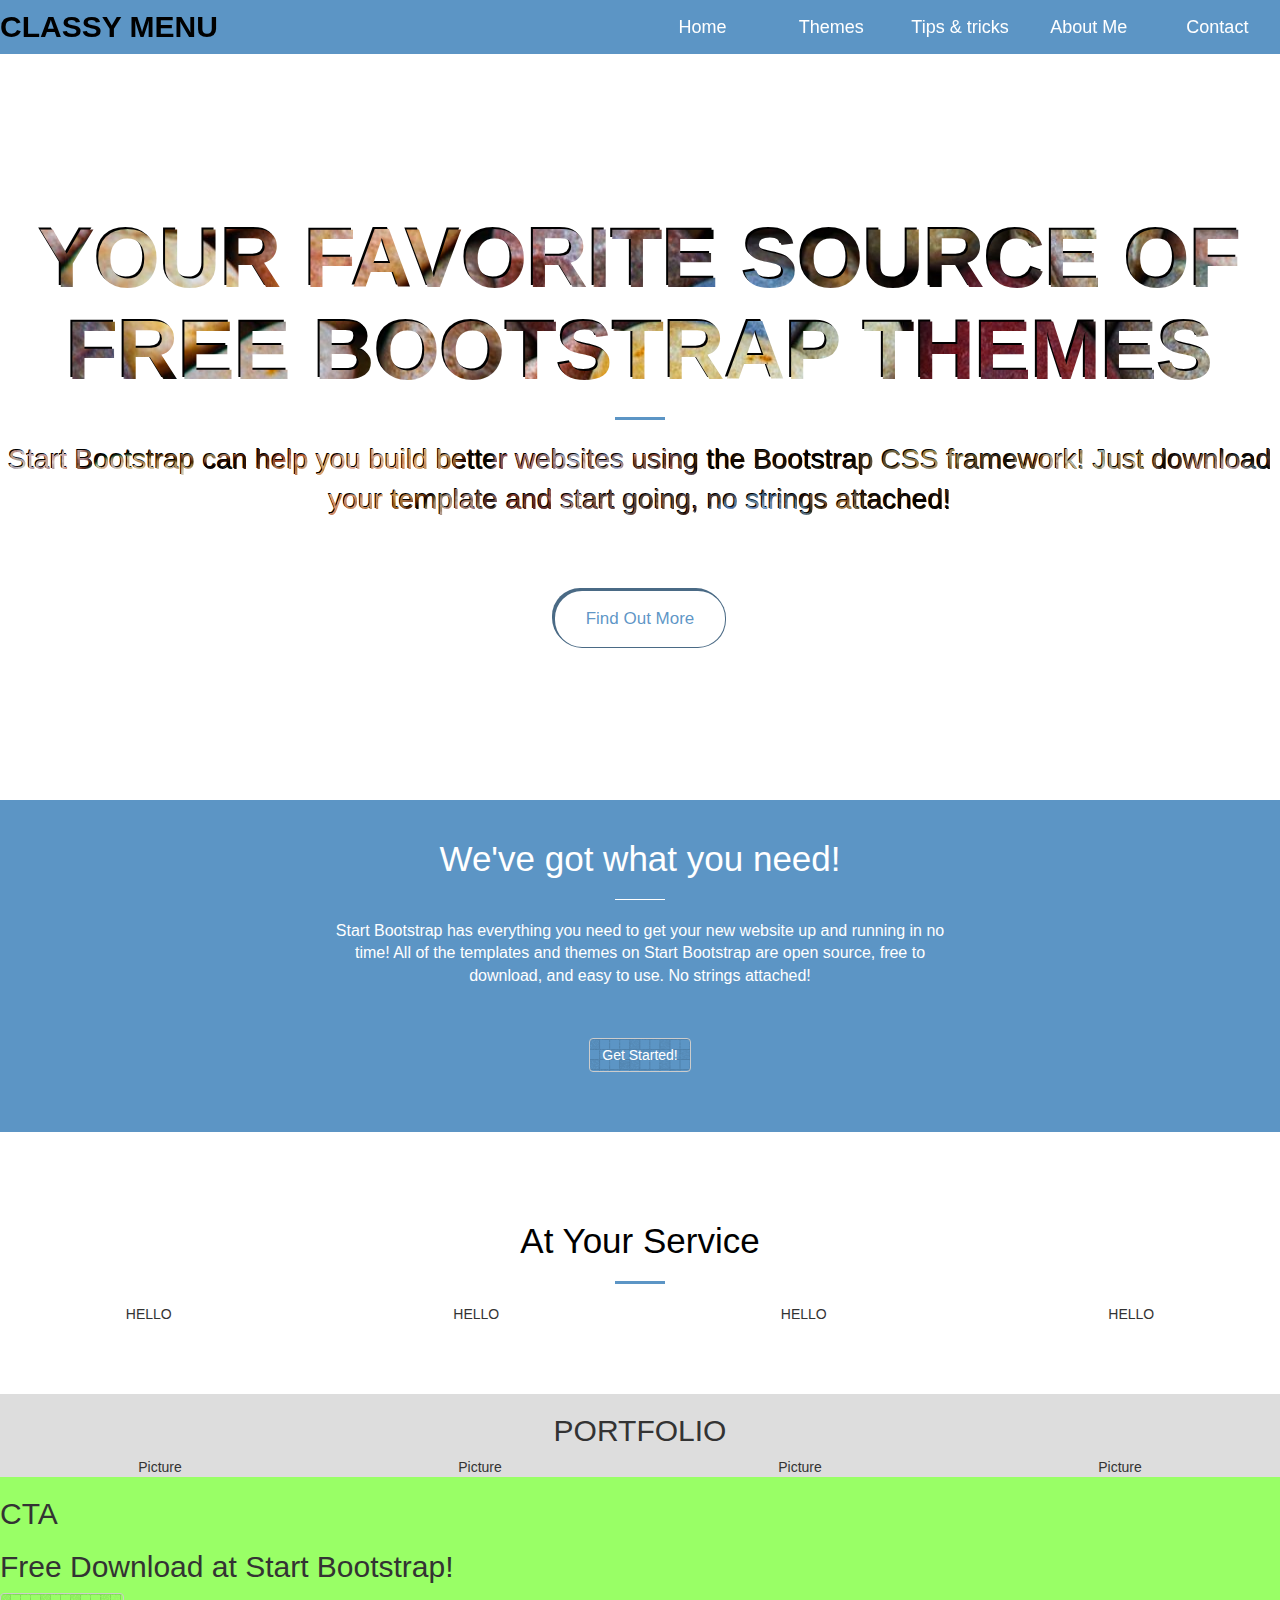
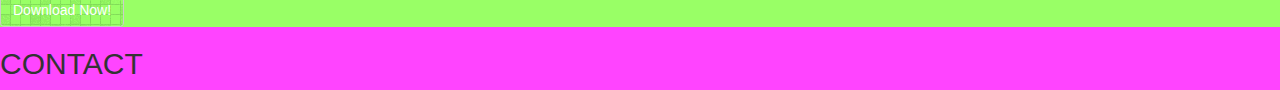
==== index.html @ c34fb590 "November 16th" ====
<!DOCTYPE html>
<html lang="en">

<head>

    <meta charset="utf-8">
    <meta http-equiv="X-UA-Compatible" content="IE=edge">
    <meta name="viewport" content="width=device-width, initial-scale=1">
    <meta name="description" content="">
    <meta name="author" content="">

    <title>Creative - Start Bootstrap Theme</title>

    <!-- Bootstrap Core CSS -->
    <link rel="stylesheet" href="css/bootstrap.min.css" type="text/css">

    <!-- Custom Fonts -->
    <link href='http://fonts.googleapis.com/css?family=Open+Sans:300italic,400italic,600italic,700italic,800italic,400,300,600,700,800' rel='stylesheet' type='text/css'>
    <link href='http://fonts.googleapis.com/css?family=Merriweather:400,300,300italic,400italic,700,700italic,900,900italic' rel='stylesheet' type='text/css'>
    <link rel="stylesheet" href="font-awesome/css/font-awesome.min.css" type="text/css">

    <!-- Plugin CSS -->
    <link rel="stylesheet" href="css/animate.min.css" type="text/css">

    <!-- Custom CSS -->
   <!---*********** <link rel="stylesheet" href="css/creative.css" type="text/css">************-->
     <link rel="stylesheet" href="css/custom.css" type="text/css">

    <!-- HTML5 Shim and Respond.js IE8 support of HTML5 elements and media queries -->
    <!-- WARNING: Respond.js doesn't work if you view the page via file:// -->
    <!--[if lt IE 9]>
        <script src="https://oss.maxcdn.com/libs/html5shiv/3.7.0/html5shiv.js"></script>
        <script src="https://oss.maxcdn.com/libs/respond.js/1.4.2/respond.min.js"></script>
    <![endif]-->

</head>

<body id="page-top">

    <nav id="mainNav" >

        <h2>CLASSY MENU</h2>

        <ul class="Nav">
            <li class="Menu"><a href="#Home" class="NavLinks">Home</a></li>
            <li class="Menu"><a href="#Themes" class="NavLinks">Themes</a></li>
            <li class="Menu"><a href="#TipsTricks" class="NavLinks">Tips & tricks</a></li>
            <li class="Menu"><a href="#AboutMe" class="NavLinks">About Me</a></li>
            <li class="Menu"><a href="#Contact" class="NavLinks">Contact</a></li>
        </ul>
        
    </nav>

    <header>
        <div class="outer-table no-float text-center">
            <div class="header-content-inner">
                <h1 class="transparency">Your Favorite Source of Free Bootstrap Themes</h1>
                <h1 class="titleshadow">Your Favorite Source of Free Bootstrap Themes</h1>
                <hr>
                <p class="transparency">Start Bootstrap can help you build better websites using the Bootstrap CSS framework! Just download your template and start going, no strings attached!</p>
                <p class="textshadow">Start Bootstrap can help you build better websites using the Bootstrap CSS framework! Just download your template and start going, no strings attached!</p>
                <a href="#about" class="btn btn-primary btn-xl page-scroll">Find Out More</a>
            </div>
        </div>
    </header>
    
    <section  id="about" class="container-fluid">
        <div class="about-outer col-xs-10 col-lg-6 no-float text-center">
             <h2 class="section-heading">We've got what you need!</h2>
             <hr class="light">
             <p class="text-faded">Start Bootstrap has everything you need to get your new website up and running in no time! All of the templates and themes on Start Bootstrap are open source, free to download, and easy to use. No strings attached!</p>
            <a href="#" class="btn btn-default btn-xl">Get Started!</a>
        </div>
    </section>

    <section id="services" class="container-fluid">
       <h2 class="section-heading text-center">At Your Service</h2>
        <hr class="primary">
        <div class="services text-center row">
            <div class="service1 col-md-6 col-lg-3 text-center">
                HELLO
            </div>
            <div class="service2 col-md-6 col-lg-3 text-center">
                HELLO
            </div>
            <div class="service3 col-md-6 col-lg-3 text-center">
                HELLO
            </div>
            <div class="service4 col-md-6 col-lg-3 text-center">
                HELLO
            </div>
        </div>
    </section>

    <section  id="portfolio" class="container-fluid row">
         <h2 class="section-heading text-center">PORTFOLIO</h2>
        <div class="col-md-6 col-lg-3 text-center">
            Picture
        </div>
        <div class="col-md-6 col-lg-3 text-center">
            Picture
        </div>
        <div class="col-md-6 col-lg-3 text-center">
            Picture
        </div>
        <div class="col-md-6 col-lg-3 text-center">
            Picture
        </div>
    </section>

    <section  id="cta" class="bg-dark">
       
        <h2>CTA</h2>
        <h2>Free Download at Start Bootstrap!</h2>
                <a href="#" class="btn btn-default btn-xl wow tada">Download Now!</a>
          
    </section>

    <section id="contact">
        <h2>
           CONTACT
        </h2>
    </section>
    <!-- jQuery -->
    <script src="js/jquery.js"></script>

   

</body>

</html>
---- css/creative.css ----
html,
body {
  height: 100%;
  width: 100%;
}
body {
  font-family: 'Merriweather', 'Helvetica Neue', Arial, sans-serif;
}
hr {
  border-color: #f05f40;
  border-width: 3px;
  max-width: 50px;
}
hr.light {
  border-color: white;
}
a {
  -webkit-transition: all 0.35s;
  -moz-transition: all 0.35s;
  transition: all 0.35s;
  color: #f05f40;
}
a:hover,
a:focus {
  color: #eb3812;
}
h1,
h2,
h3,
h4,
h5,
h6 {
  font-family: 'Open Sans', 'Helvetica Neue', Arial, sans-serif;
}
p {
  font-size: 16px;
  line-height: 1.5;
  margin-bottom: 20px;
}
.bg-primary {
  background-color: #f05f40;
}
.bg-dark {
  background-color: #222222;
  color: white;
}
.text-faded {
  color: rgba(255, 255, 255, 0.7);
}
section {
  padding: 100px 0;
}
aside {
  padding: 50px 0;
}
.no-padding {
  padding: 0;
}
.navbar-default {
  background-color: white;
  border-color: rgba(34, 34, 34, 0.05);
  font-family: 'Open Sans', 'Helvetica Neue', Arial, sans-serif;
  -webkit-transition: all 0.35s;
  -moz-transition: all 0.35s;
  transition: all 0.35s;
}
.navbar-default .navbar-header .navbar-brand {
  color: #f05f40;
  font-family: 'Open Sans', 'Helvetica Neue', Arial, sans-serif;
  font-weight: 700;
  text-transform: uppercase;
}
.navbar-default .navbar-header .navbar-brand:hover,
.navbar-default .navbar-header .navbar-brand:focus {
  color: #eb3812;
}
.navbar-default .nav > li > a,
.navbar-default .nav > li > a:focus {
  text-transform: uppercase;
  font-weight: 700;
  font-size: 13px;
  color: #222222;
}
.navbar-default .nav > li > a:hover,
.navbar-default .nav > li > a:focus:hover {
  color: #f05f40;
}
.navbar-default .nav > li.active > a,
.navbar-default .nav > li.active > a:focus {
  color: #f05f40 !important;
  background-color: transparent;
}
.navbar-default .nav > li.active > a:hover,
.navbar-default .nav > li.active > a:focus:hover {
  background-color: transparent;
}
@media (min-width: 768px) {
  .navbar-default {
    background-color: transparent;
    border-color: rgba(255, 255, 255, 0.3);
  }
  .navbar-default .navbar-header .navbar-brand {
    color: rgba(255, 255, 255, 0.7);
  }
  .navbar-default .navbar-header .navbar-brand:hover,
  .navbar-default .navbar-header .navbar-brand:focus {
    color: white;
  }
  .navbar-default .nav > li > a,
  .navbar-default .nav > li > a:focus {
    color: rgba(255, 255, 255, 0.7);
  }
  .navbar-default .nav > li > a:hover,
  .navbar-default .nav > li > a:focus:hover {
    color: white;
  }
  .navbar-default.affix {
    background-color: white;
    border-color: rgba(34, 34, 34, 0.05);
  }
  .navbar-default.affix .navbar-header .navbar-brand {
    color: #f05f40;
    font-size: 14px;
  }
  .navbar-default.affix .navbar-header .navbar-brand:hover,
  .navbar-default.affix .navbar-header .navbar-brand:focus {
    color: #eb3812;
  }
  .navbar-default.affix .nav > li > a,
  .navbar-default.affix .nav > li > a:focus {
    color: #222222;
  }
  .navbar-default.affix .nav > li > a:hover,
  .navbar-default.affix .nav > li > a:focus:hover {
    color: #f05f40;
  }
}
header {
  position: relative;
  width: 100%;
  min-height: auto;
  -webkit-background-size: cover;
  -moz-background-size: cover;
  background-size: cover;
  -o-background-size: cover;
  background-position: center;
  background-image: url('../img/header.jpg');
  text-align: center;
  color: white;
}
header .header-content {
  position: relative;
  text-align: center;
  padding: 100px 15px 100px;
  width: 100%;
}
header .header-content .header-content-inner h1 {
  font-weight: 700;
  text-transform: uppercase;
  margin-top: 0;
  margin-bottom: 0;
}
header .header-content .header-content-inner hr {
  margin: 30px auto;
}
header .header-content .header-content-inner p {
  font-weight: 300;
  color: rgba(255, 255, 255, 0.7);
  font-size: 16px;
  margin-bottom: 50px;
}
@media (min-width: 768px) {
  header {
    min-height: 100%;
  }
  header .header-content {
    position: absolute;
    top: 50%;
    -webkit-transform: translateY(-50%);
    -ms-transform: translateY(-50%);
    transform: translateY(-50%);
    padding: 0 50px;
  }
  header .header-content .header-content-inner {
    max-width: 1000px;
    margin-left: auto;
    margin-right: auto;
  }
  header .header-content .header-content-inner p {
    font-size: 18px;
    max-width: 80%;
    margin-left: auto;
    margin-right: auto;
  }
}
.section-heading {
  margin-top: 0;
}
.service-box {
  max-width: 400px;
  margin: 50px auto 0;
}
@media (min-width: 992px) {
  .service-box {
    margin: 20px auto 0;
  }
}
.service-box p {
  margin-bottom: 0;
}
.portfolio-box {
  position: relative;
  display: block;
  max-width: 650px;
  margin: 0 auto;
}
.portfolio-box .portfolio-box-caption {
  color: white;
  opacity: 0;
  display: block;
  background: rgba(240, 95, 64, 0.9);
  position: absolute;
  bottom: 0;
  text-align: center;
  width: 100%;
  height: 100%;
  -webkit-transition: all 0.35s;
  -moz-transition: all 0.35s;
  transition: all 0.35s;
}
.portfolio-box .portfolio-box-caption .portfolio-box-caption-content {
  width: 100%;
  text-align: center;
  position: absolute;
  top: 50%;
  transform: translateY(-50%);
}
.portfolio-box .portfolio-box-caption .portfolio-box-caption-content .project-category,
.portfolio-box .portfolio-box-caption .portfolio-box-caption-content .project-name {
  font-family: 'Open Sans', 'Helvetica Neue', Arial, sans-serif;
  padding: 0 15px;
}
.portfolio-box .portfolio-box-caption .portfolio-box-caption-content .project-category {
  text-transform: uppercase;
  font-weight: 600;
  font-size: 14px;
}
.portfolio-box .portfolio-box-caption .portfolio-box-caption-content .project-name {
  font-size: 18px;
}
.portfolio-box:hover .portfolio-box-caption {
  opacity: 1;
}
@media (min-width: 768px) {
  .portfolio-box .portfolio-box-caption .portfolio-box-caption-content .project-category {
    font-size: 16px;
  }
  .portfolio-box .portfolio-box-caption .portfolio-box-caption-content .project-name {
    font-size: 22px;
  }
}
.call-to-action h2 {
  margin: 0 auto 20px;
}
.text-primary {
  color: #f05f40;
}
.no-gutter > [class*='col-'] {
  padding-right: 0;
  padding-left: 0;
}
.btn {
  font-family: 'Open Sans', 'Helvetica Neue', Arial, sans-serif;
  border: none;
  border-radius: 300px;
  font-weight: 700;
  text-transform: uppercase;
}
.btn-xl {
  padding: 15px 30px;
}
::-moz-selection {
  color: white;
  text-shadow: none;
  background: #222222;
}
::selection {
  color: white;
  text-shadow: none;
  background: #222222;
}
img::selection {
  color: white;
  background: transparent;
}
img::-moz-selection {
  color: white;
  background: transparent;
}
body {
  webkit-tap-highlight-color: #222222;
}
---- css/custom.css ----
/*************  GENERAL  *************************/
html,
body {
  width: 100%;
  height: 100%;
  font-family: 'Century Gothic', Arial, sans-serif;
}
section,
nav {
  overflow: hidden;
}
img {
  max-width: 100%;
  height: auto;
}
.btn-default {
  color: white;
  background: url(../img/square-bg.png) repeat;
  background-size: auto;
  background-attachment: scroll;
}
.btn-default:hover {
  color: white;
  background-color: rgba(0, 0, 0, 0.15);
}
/*************  HELPERS  *************************/
.no-float {
  float: none;
}
.outer-table {
  display: table;
  min-height: 900px;
  margin: 0 auto;
}
/****************  NAV  *************************/
nav {
  background-color: rgba(51, 122, 183, 0.8);
  width: 100%;
  position: fixed;
  z-index: 99;
}
nav h2 {
  margin-top: 10px;
  color: black;
  font-weight: bold;
  display: inline-block;
  float: left;
}
.Nav {
  display: inline-block;
  position: relative;
  float: right;
  text-align: center;
  width: 50%;
  height: 100%;
  padding: 0px;
  margin: 0px;
}
.Menu {
  display: inline-block;
  position: relative;
  height: 100%;
  width: 19.5%;
  color: white;
}
.Menu:hover {
  background-color: rgba(159, 196, 228, 0.8);
}
.NavLinks {
  color: white;
  font-size: 18px;
  width: 100%;
  height: 100%;
  line-height: 3em;
  margin: auto;
}
.NavLinks:hover {
  text-decoration: none;
  color: rgba(40, 95, 143, 0.8);
}
/*************  HEADER  *************************/
header {
  position: relative;
  width: 100%;
  height: 800px;
  /**background: url(../img/square-bg.png);
    background-repeat: repeat;
    background-attachment: scroll;
    background-position: center center;
    background-size: auto;
    -webkit-background-size: auto;
    -moz-background-size: auto;
    -o-background-size: auto;**/
  background-color: #fff;
}
.header-content-inner {
  margin: 0 auto;
  display: table-cell;
  vertical-align: middle;
  text-align: center;
}
h1 {
  font-size: 6em;
  text-transform: uppercase;
  font-weight: 900;
}
.transparency {
  color: white;
  position: relative;
  background: url(../img/header.jpg) repeat;
  background-attachment: scroll;
  -webkit-background-clip: text;
  -webkit-text-fill-color: transparent;
  position: absolute;
}
.titleshadow {
  text-shadow: -2px -2px 0px black;
  color: transparent;
}
.textshadow {
  text-shadow: -1px -1px 0px black;
  color: transparent;
}
.header-content-inner hr {
  max-width: 50px;
  border-color: rgba(51, 122, 183, 0.8);
  border-width: 3px;
}
.header-content-inner p {
  font-size: 2em;
}
.header-content-inner a {
  margin: 60px;
}
.btn-primary {
  background-color: white;
  -moz-border-radius: 28px;
  -webkit-border-radius: 28px;
  border-radius: 28px;
  border: 1px solid rgba(29, 69, 103, 0.8);
  color: rgba(51, 122, 183, 0.8);
  font-size: 17px;
  padding: 16px 31px;
  text-decoration: none;
  box-shadow: -2px -2px 0px rgba(29, 69, 103, 0.8);
}
.btn-primary:hover {
  background-color: rgba(51, 122, 183, 0.8);
  color: white;
}
.btn-primary:active {
  position: relative;
  top: 1px;
}
/*************  ABOUT  *************************/
.about-outer {
  margin: 0 auto;
}
#about {
  width: 100%;
  background-color: rgba(51, 122, 183, 0.8);
  padding: 20px 0 20px 0;
}
#about h2 {
  color: #fff;
  font-size: 2.5em;
}
#about hr {
  max-width: 50px;
  border-color: #ffffff;
  border-size: 3px;
}
#about p {
  color: #fff;
  font-size: 16px;
}
#about a {
  margin: 40px;
}
/************** SERVICES ***********************/
#services {
  margin: 50px 0 50px 0;
  width: 100%;
  background-color: #fff;
  padding: 20px 0 20px 0;
}
#services h2 {
  color: #000000;
  font-size: 2.5em;
}
#services hr {
  max-width: 50px;
  border-color: rgba(51, 122, 183, 0.8);
  border-width: 3px;
}
/************** PORTFOLIO ***********************/
#portfolio {
  background-color: #dddddd;
}
/************** CTA ***********************/
#cta {
  background-color: #99ff66;
}
/************** CONTACT ***********************/
#contact {
  background-color: #ff44ff;
}
/************** FOOTER ***********************/
/************** MEDIA QUERIES ******************/
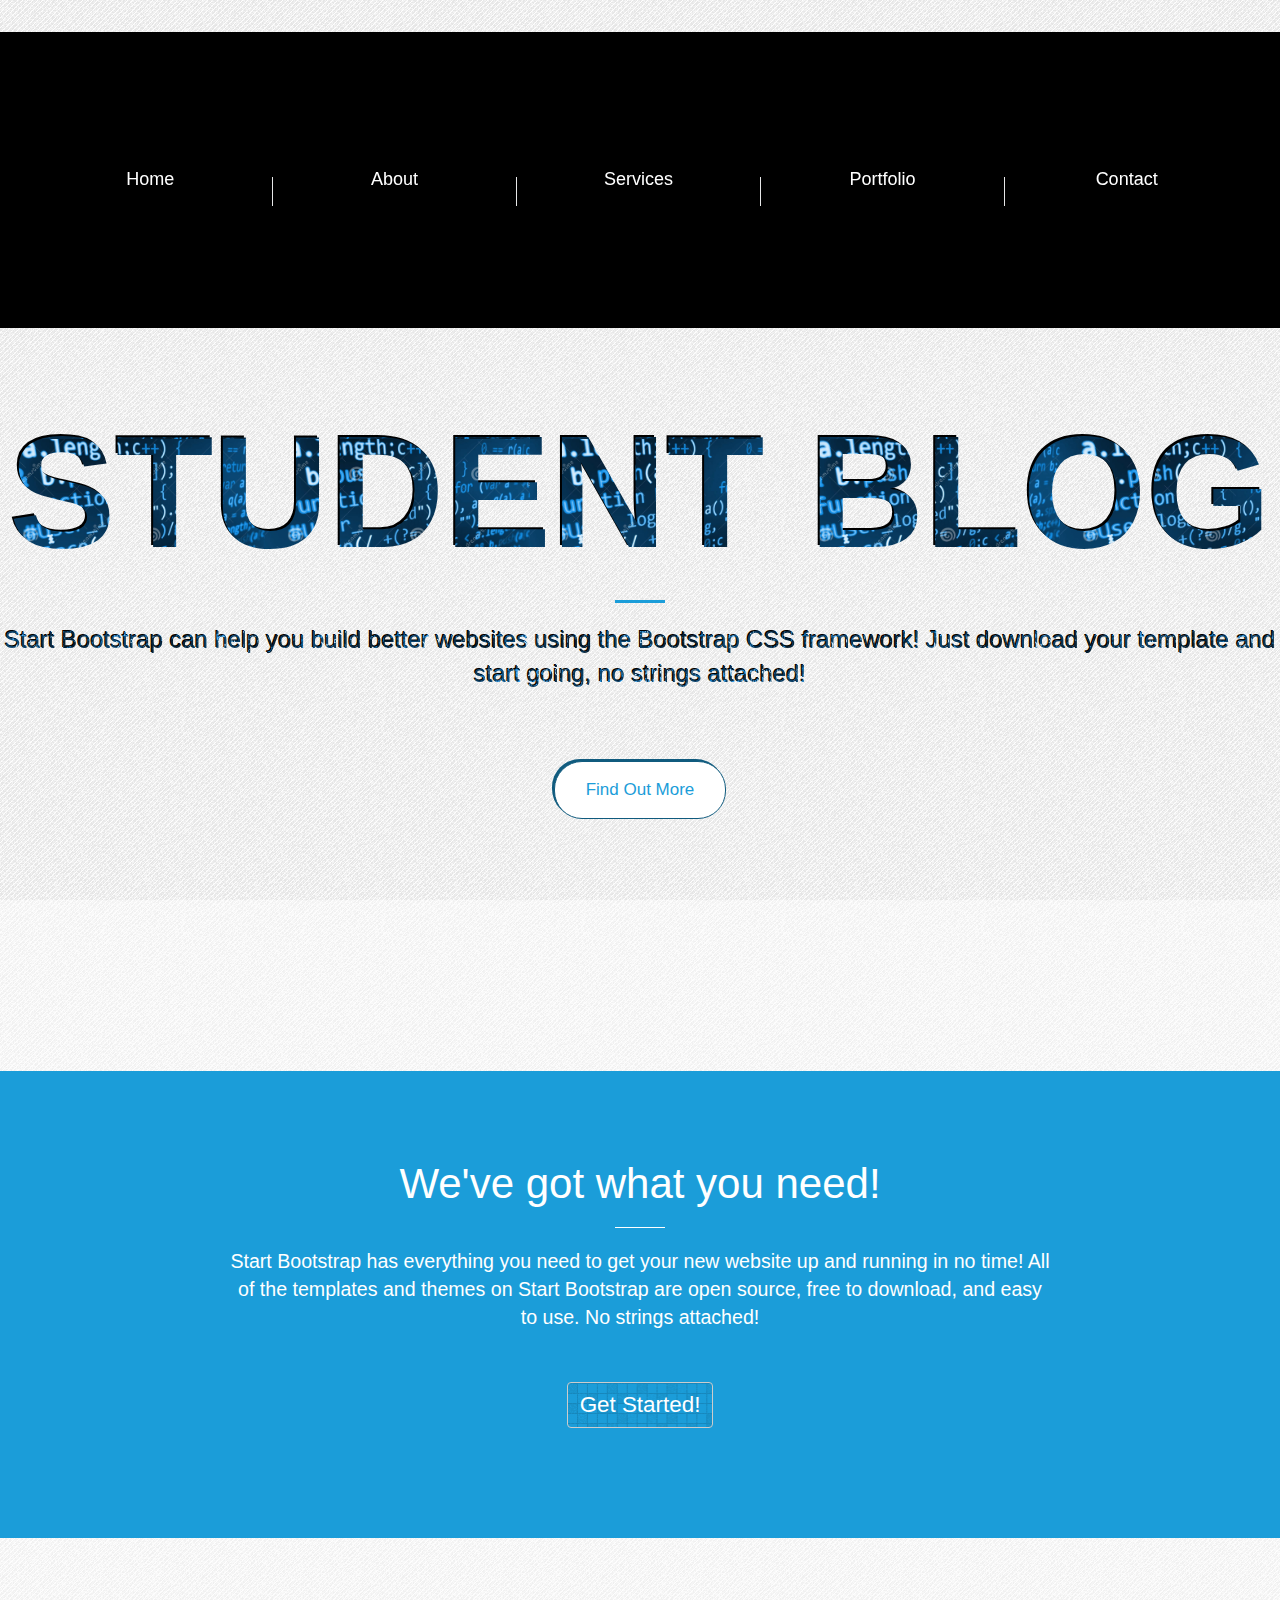
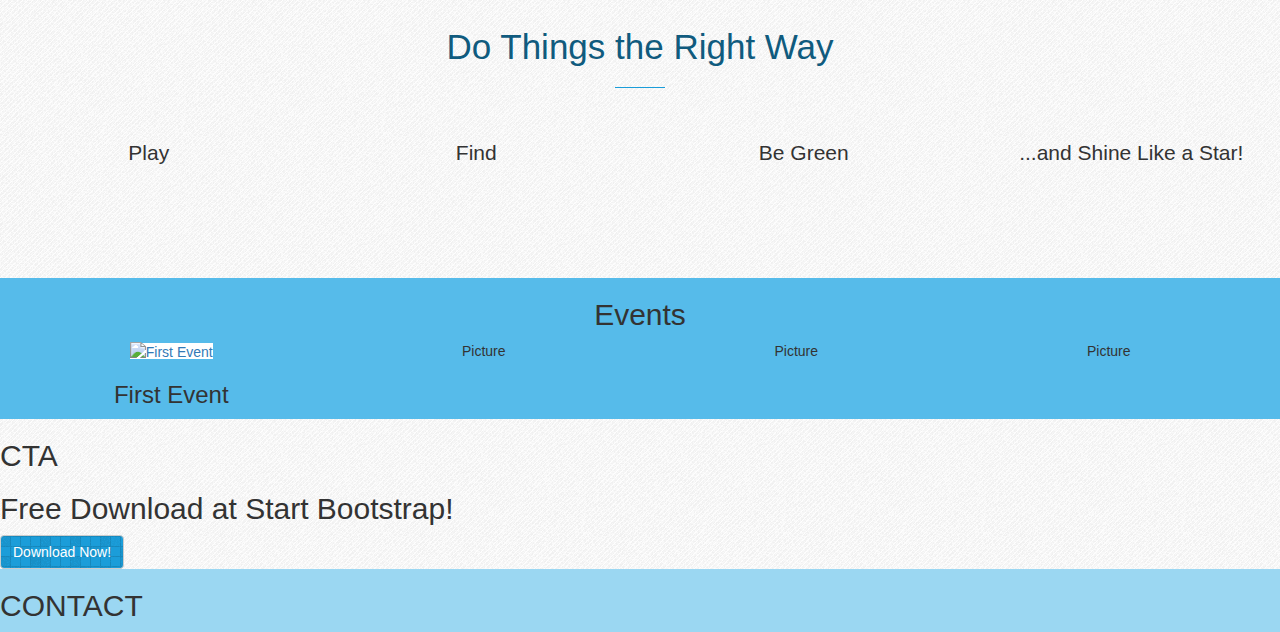
==== commit 88ae2a1b: "weekend update" ====
--- a/index.html
+++ b/index.html
@@ -8,6 +8,7 @@
     <meta name="viewport" content="width=device-width, initial-scale=1">
     <meta name="description" content="">
     <meta name="author" content="">
+    <script src="https://use.fonticons.com/2f7ae1ef.js"></script>
 
     <title>Creative - Start Bootstrap Theme</title>
 
@@ -21,6 +22,7 @@
 
     <!-- Plugin CSS -->
     <link rel="stylesheet" href="css/animate.min.css" type="text/css">
+    <link href="css/lightbox.css" rel="stylesheet">
 
     <!-- Custom CSS -->
    <!---*********** <link rel="stylesheet" href="css/creative.css" type="text/css">************-->
@@ -37,35 +39,42 @@
 
 <body id="page-top">
 
+<!-- Video experiment !-->
+
+  
     <nav id="mainNav" >
-
-        <h2>CLASSY MENU</h2>
-
+        <video autoplay poster="img/Barcelona-Technology-School-cropped.jpg" id="bgvid">
+            <source src="img/Barcelona-Technology-School-cropped.webm" type="video/webm">
+            <source src="img/Barcelona-Technology-School-cropped.mp4" type="video/mp4">
+        </video>
+        <div class="bts-logo-div">
+            <img src="img/BTS-logo.svg" alt="Barcelona Technology School" class="bts-logo">
+        </div>
         <ul class="Nav">
-            <li class="Menu"><a href="#Home" class="NavLinks">Home</a></li>
-            <li class="Menu"><a href="#Themes" class="NavLinks">Themes</a></li>
-            <li class="Menu"><a href="#TipsTricks" class="NavLinks">Tips & tricks</a></li>
-            <li class="Menu"><a href="#AboutMe" class="NavLinks">About Me</a></li>
-            <li class="Menu"><a href="#Contact" class="NavLinks">Contact</a></li>
+                <li class="Menu" onclick="$('header').animatescroll({padding:200});"><a class="NavLinks" onclick="$('header').animatescroll({padding:200});">Home</a></li>
+                <li class="Menu" onclick="$('#about').animatescroll({padding:200});"><a class="NavLinks" onclick="$('#about').animatescroll({padding:200});">About</a></li>
+                <li class="Menu"  onclick="$('#services').animatescroll({padding:200});"><a class="NavLinks" onclick="$('#services').animatescroll({padding:200});">Services</a></li>
+                <li class="Menu" onclick="$('#portfolio').animatescroll({padding:200});"><a class="NavLinks" onclick="$('#portfolio').animatescroll({padding:200});">Portfolio</a></li>
+                <li class="Menu MenuNoBorder"  onclick="$('#contact').animatescroll({padding:200});"><a class="NavLinks" onclick="$('#contact').animatescroll({padding:200});">Contact</a></li>
         </ul>
         
     </nav>
 
     <header>
-        <div class="outer-table no-float text-center">
+        <div id="header-outer" class="outer-table no-float text-center">
             <div class="header-content-inner">
-                <h1 class="transparency">Your Favorite Source of Free Bootstrap Themes</h1>
-                <h1 class="titleshadow">Your Favorite Source of Free Bootstrap Themes</h1>
+                <h1 id="head" class="transparency">Student Blog</h1>
+                <h1 id="headshadow" class="titleshadow">Student Blog</h1>
                 <hr>
-                <p class="transparency">Start Bootstrap can help you build better websites using the Bootstrap CSS framework! Just download your template and start going, no strings attached!</p>
-                <p class="textshadow">Start Bootstrap can help you build better websites using the Bootstrap CSS framework! Just download your template and start going, no strings attached!</p>
-                <a href="#about" class="btn btn-primary btn-xl page-scroll">Find Out More</a>
+                <p id="text" class="transparency">Start Bootstrap can help you build better websites using the Bootstrap CSS framework! Just download your template and start going, no strings attached!</p>
+                <p id="textshadow" class="textshadow">Start Bootstrap can help you build better websites using the Bootstrap CSS framework! Just download your template and start going, no strings attached!</p>
+                <a class="btn btn-primary btn-xl page-scroll"  onclick="$('#about').animatescroll({padding:200});">Find Out More</a>
             </div>
         </div>
     </header>
     
     <section  id="about" class="container-fluid">
-        <div class="about-outer col-xs-10 col-lg-6 no-float text-center">
+        <div class="about-outer col-xs-10 col-lg-8 no-float text-center">
              <h2 class="section-heading">We've got what you need!</h2>
              <hr class="light">
              <p class="text-faded">Start Bootstrap has everything you need to get your new website up and running in no time! All of the templates and themes on Start Bootstrap are open source, free to download, and easy to use. No strings attached!</p>
@@ -74,28 +83,33 @@
     </section>
 
     <section id="services" class="container-fluid">
-       <h2 class="section-heading text-center">At Your Service</h2>
+       <h2 class="section-heading text-center">Do Things the Right Way</h2>
         <hr class="primary">
         <div class="services text-center row">
             <div class="service1 col-md-6 col-lg-3 text-center">
-                HELLO
+                <i class="icon icon-youtube-play"></i>
+                <p class="servicesText">Play</p>
             </div>
             <div class="service2 col-md-6 col-lg-3 text-center">
-                HELLO
+                <i class="icon icon-location-arrow"></i>
+                <p class="servicesText">Find</p>
             </div>
             <div class="service3 col-md-6 col-lg-3 text-center">
-                HELLO
+                <i class="icon icon-leaf"></i>
+                <p class="servicesText">Be Green</p>
             </div>
             <div class="service4 col-md-6 col-lg-3 text-center">
-                HELLO
+                <i class="icon icon-star"></i>
+                <p class="servicesText">...and Shine Like a Star!</p>
             </div>
         </div>
     </section>
 
-    <section  id="portfolio" class="container-fluid row">
-         <h2 class="section-heading text-center">PORTFOLIO</h2>
+    <section  id="events" class="container-fluid">
+         <h2 class="section-heading text-center">Events</h2>
         <div class="col-md-6 col-lg-3 text-center">
-            Picture
+            <a class="first-event" href="img/first-event.jpg" data-lightbox="first-event" data-title="First Event"><img id="FirstEvent" src="img/first-event.jpg" alt="First Event"></img></a>
+            <h3 class="event-name">First Event</h3>
         </div>
         <div class="col-md-6 col-lg-3 text-center">
             Picture
@@ -121,9 +135,21 @@
            CONTACT
         </h2>
     </section>
+    <div class="ScrollToTop">
+        <a href="#" class="scrollToTop"><i class="icon icon-arrow-up"></i></a>
+    </div>
+
     <!-- jQuery -->
+
     <script src="js/jquery.js"></script>
-
+    <script src="js/jquery.fittext.js"></script>
+    <script src="js/animatescroll.js"></script>
+    <script src="js/jquery.freetile.js"></script>
+    <script>
+        jQuery("#head").fitText();
+        jQuery("#headshadow").fitText();
+    </script>
+    <script src="js/lightbox.js"></script>
    
 
 </body>
--- a/css/creative.css
+++ b/css/creative.css
@@ -1,302 +1 @@
-html,
-body {
-  height: 100%;
-  width: 100%;
-}
-body {
-  font-family: 'Merriweather', 'Helvetica Neue', Arial, sans-serif;
-}
-hr {
-  border-color: #f05f40;
-  border-width: 3px;
-  max-width: 50px;
-}
-hr.light {
-  border-color: white;
-}
-a {
-  -webkit-transition: all 0.35s;
-  -moz-transition: all 0.35s;
-  transition: all 0.35s;
-  color: #f05f40;
-}
-a:hover,
-a:focus {
-  color: #eb3812;
-}
-h1,
-h2,
-h3,
-h4,
-h5,
-h6 {
-  font-family: 'Open Sans', 'Helvetica Neue', Arial, sans-serif;
-}
-p {
-  font-size: 16px;
-  line-height: 1.5;
-  margin-bottom: 20px;
-}
-.bg-primary {
-  background-color: #f05f40;
-}
-.bg-dark {
-  background-color: #222222;
-  color: white;
-}
-.text-faded {
-  color: rgba(255, 255, 255, 0.7);
-}
-section {
-  padding: 100px 0;
-}
-aside {
-  padding: 50px 0;
-}
-.no-padding {
-  padding: 0;
-}
-.navbar-default {
-  background-color: white;
-  border-color: rgba(34, 34, 34, 0.05);
-  font-family: 'Open Sans', 'Helvetica Neue', Arial, sans-serif;
-  -webkit-transition: all 0.35s;
-  -moz-transition: all 0.35s;
-  transition: all 0.35s;
-}
-.navbar-default .navbar-header .navbar-brand {
-  color: #f05f40;
-  font-family: 'Open Sans', 'Helvetica Neue', Arial, sans-serif;
-  font-weight: 700;
-  text-transform: uppercase;
-}
-.navbar-default .navbar-header .navbar-brand:hover,
-.navbar-default .navbar-header .navbar-brand:focus {
-  color: #eb3812;
-}
-.navbar-default .nav > li > a,
-.navbar-default .nav > li > a:focus {
-  text-transform: uppercase;
-  font-weight: 700;
-  font-size: 13px;
-  color: #222222;
-}
-.navbar-default .nav > li > a:hover,
-.navbar-default .nav > li > a:focus:hover {
-  color: #f05f40;
-}
-.navbar-default .nav > li.active > a,
-.navbar-default .nav > li.active > a:focus {
-  color: #f05f40 !important;
-  background-color: transparent;
-}
-.navbar-default .nav > li.active > a:hover,
-.navbar-default .nav > li.active > a:focus:hover {
-  background-color: transparent;
-}
-@media (min-width: 768px) {
-  .navbar-default {
-    background-color: transparent;
-    border-color: rgba(255, 255, 255, 0.3);
-  }
-  .navbar-default .navbar-header .navbar-brand {
-    color: rgba(255, 255, 255, 0.7);
-  }
-  .navbar-default .navbar-header .navbar-brand:hover,
-  .navbar-default .navbar-header .navbar-brand:focus {
-    color: white;
-  }
-  .navbar-default .nav > li > a,
-  .navbar-default .nav > li > a:focus {
-    color: rgba(255, 255, 255, 0.7);
-  }
-  .navbar-default .nav > li > a:hover,
-  .navbar-default .nav > li > a:focus:hover {
-    color: white;
-  }
-  .navbar-default.affix {
-    background-color: white;
-    border-color: rgba(34, 34, 34, 0.05);
-  }
-  .navbar-default.affix .navbar-header .navbar-brand {
-    color: #f05f40;
-    font-size: 14px;
-  }
-  .navbar-default.affix .navbar-header .navbar-brand:hover,
-  .navbar-default.affix .navbar-header .navbar-brand:focus {
-    color: #eb3812;
-  }
-  .navbar-default.affix .nav > li > a,
-  .navbar-default.affix .nav > li > a:focus {
-    color: #222222;
-  }
-  .navbar-default.affix .nav > li > a:hover,
-  .navbar-default.affix .nav > li > a:focus:hover {
-    color: #f05f40;
-  }
-}
-header {
-  position: relative;
-  width: 100%;
-  min-height: auto;
-  -webkit-background-size: cover;
-  -moz-background-size: cover;
-  background-size: cover;
-  -o-background-size: cover;
-  background-position: center;
-  background-image: url('../img/header.jpg');
-  text-align: center;
-  color: white;
-}
-header .header-content {
-  position: relative;
-  text-align: center;
-  padding: 100px 15px 100px;
-  width: 100%;
-}
-header .header-content .header-content-inner h1 {
-  font-weight: 700;
-  text-transform: uppercase;
-  margin-top: 0;
-  margin-bottom: 0;
-}
-header .header-content .header-content-inner hr {
-  margin: 30px auto;
-}
-header .header-content .header-content-inner p {
-  font-weight: 300;
-  color: rgba(255, 255, 255, 0.7);
-  font-size: 16px;
-  margin-bottom: 50px;
-}
-@media (min-width: 768px) {
-  header {
-    min-height: 100%;
-  }
-  header .header-content {
-    position: absolute;
-    top: 50%;
-    -webkit-transform: translateY(-50%);
-    -ms-transform: translateY(-50%);
-    transform: translateY(-50%);
-    padding: 0 50px;
-  }
-  header .header-content .header-content-inner {
-    max-width: 1000px;
-    margin-left: auto;
-    margin-right: auto;
-  }
-  header .header-content .header-content-inner p {
-    font-size: 18px;
-    max-width: 80%;
-    margin-left: auto;
-    margin-right: auto;
-  }
-}
-.section-heading {
-  margin-top: 0;
-}
-.service-box {
-  max-width: 400px;
-  margin: 50px auto 0;
-}
-@media (min-width: 992px) {
-  .service-box {
-    margin: 20px auto 0;
-  }
-}
-.service-box p {
-  margin-bottom: 0;
-}
-.portfolio-box {
-  position: relative;
-  display: block;
-  max-width: 650px;
-  margin: 0 auto;
-}
-.portfolio-box .portfolio-box-caption {
-  color: white;
-  opacity: 0;
-  display: block;
-  background: rgba(240, 95, 64, 0.9);
-  position: absolute;
-  bottom: 0;
-  text-align: center;
-  width: 100%;
-  height: 100%;
-  -webkit-transition: all 0.35s;
-  -moz-transition: all 0.35s;
-  transition: all 0.35s;
-}
-.portfolio-box .portfolio-box-caption .portfolio-box-caption-content {
-  width: 100%;
-  text-align: center;
-  position: absolute;
-  top: 50%;
-  transform: translateY(-50%);
-}
-.portfolio-box .portfolio-box-caption .portfolio-box-caption-content .project-category,
-.portfolio-box .portfolio-box-caption .portfolio-box-caption-content .project-name {
-  font-family: 'Open Sans', 'Helvetica Neue', Arial, sans-serif;
-  padding: 0 15px;
-}
-.portfolio-box .portfolio-box-caption .portfolio-box-caption-content .project-category {
-  text-transform: uppercase;
-  font-weight: 600;
-  font-size: 14px;
-}
-.portfolio-box .portfolio-box-caption .portfolio-box-caption-content .project-name {
-  font-size: 18px;
-}
-.portfolio-box:hover .portfolio-box-caption {
-  opacity: 1;
-}
-@media (min-width: 768px) {
-  .portfolio-box .portfolio-box-caption .portfolio-box-caption-content .project-category {
-    font-size: 16px;
-  }
-  .portfolio-box .portfolio-box-caption .portfolio-box-caption-content .project-name {
-    font-size: 22px;
-  }
-}
-.call-to-action h2 {
-  margin: 0 auto 20px;
-}
-.text-primary {
-  color: #f05f40;
-}
-.no-gutter > [class*='col-'] {
-  padding-right: 0;
-  padding-left: 0;
-}
-.btn {
-  font-family: 'Open Sans', 'Helvetica Neue', Arial, sans-serif;
-  border: none;
-  border-radius: 300px;
-  font-weight: 700;
-  text-transform: uppercase;
-}
-.btn-xl {
-  padding: 15px 30px;
-}
-::-moz-selection {
-  color: white;
-  text-shadow: none;
-  background: #222222;
-}
-::selection {
-  color: white;
-  text-shadow: none;
-  background: #222222;
-}
-img::selection {
-  color: white;
-  background: transparent;
-}
-img::-moz-selection {
-  color: white;
-  background: transparent;
-}
-body {
-  webkit-tap-highlight-color: #222222;
-}
+body,html{height:100%;width:100%}body{font-family:Merriweather,'Helvetica Neue',Arial,sans-serif}hr{border-color:#f05f40;border-width:3px;max-width:50px}hr.light{border-color:#fff}a{-webkit-transition:all .35s;-moz-transition:all .35s;transition:all .35s;color:#f05f40}a:focus,a:hover{color:#eb3812}h1,h2,h3,h4,h5,h6{font-family:'Open Sans','Helvetica Neue',Arial,sans-serif}p{font-size:16px;line-height:1.5;margin-bottom:20px}.bg-primary{background-color:#f05f40}.bg-dark{background-color:#222;color:#fff}.text-faded{color:rgba(255,255,255,.7)}section{padding:100px 0}aside{padding:50px 0}.no-padding{padding:0}.navbar-default{background-color:#fff;border-color:rgba(34,34,34,.05);font-family:'Open Sans','Helvetica Neue',Arial,sans-serif;-webkit-transition:all .35s;-moz-transition:all .35s;transition:all .35s}.navbar-default .navbar-header .navbar-brand{color:#f05f40;font-family:'Open Sans','Helvetica Neue',Arial,sans-serif;font-weight:700;text-transform:uppercase}.navbar-default .navbar-header .navbar-brand:focus,.navbar-default .navbar-header .navbar-brand:hover{color:#eb3812}.navbar-default .nav>li>a,.navbar-default .nav>li>a:focus{text-transform:uppercase;font-weight:700;font-size:13px;color:#222}.navbar-default .nav>li>a:focus:hover,.navbar-default .nav>li>a:hover{color:#f05f40}.navbar-default .nav>li.active>a,.navbar-default .nav>li.active>a:focus{color:#f05f40!important;background-color:transparent}.navbar-default .nav>li.active>a:focus:hover,.navbar-default .nav>li.active>a:hover{background-color:transparent}@media (min-width:768px){.navbar-default{background-color:transparent;border-color:rgba(255,255,255,.3)}.navbar-default .navbar-header .navbar-brand{color:rgba(255,255,255,.7)}.navbar-default .navbar-header .navbar-brand:focus,.navbar-default .navbar-header .navbar-brand:hover{color:#fff}.navbar-default .nav>li>a,.navbar-default .nav>li>a:focus{color:rgba(255,255,255,.7)}.navbar-default .nav>li>a:focus:hover,.navbar-default .nav>li>a:hover{color:#fff}.navbar-default.affix{background-color:#fff;border-color:rgba(34,34,34,.05)}.navbar-default.affix .navbar-header .navbar-brand{color:#f05f40;font-size:14px}.navbar-default.affix .navbar-header .navbar-brand:focus,.navbar-default.affix .navbar-header .navbar-brand:hover{color:#eb3812}.navbar-default.affix .nav>li>a,.navbar-default.affix .nav>li>a:focus{color:#222}.navbar-default.affix .nav>li>a:focus:hover,.navbar-default.affix .nav>li>a:hover{color:#f05f40}}header{position:relative;width:100%;min-height:auto;-webkit-background-size:cover;-moz-background-size:cover;background-size:cover;-o-background-size:cover;background-position:center;background-image:url(../img/header.jpg);text-align:center;color:#fff}header .header-content{position:relative;text-align:center;padding:100px 15px;width:100%}header .header-content .header-content-inner h1{font-weight:700;text-transform:uppercase;margin-top:0;margin-bottom:0}header .header-content .header-content-inner hr{margin:30px auto}header .header-content .header-content-inner p{font-weight:300;color:rgba(255,255,255,.7);font-size:16px;margin-bottom:50px}@media (min-width:768px){header{min-height:100%}header .header-content{position:absolute;top:50%;-webkit-transform:translateY(-50%);-ms-transform:translateY(-50%);transform:translateY(-50%);padding:0 50px}header .header-content .header-content-inner{max-width:1000px;margin-left:auto;margin-right:auto}header .header-content .header-content-inner p{font-size:18px;max-width:80%;margin-left:auto;margin-right:auto}}.section-heading{margin-top:0}.service-box{max-width:400px;margin:50px auto 0}@media (min-width:992px){.service-box{margin:20px auto 0}}.service-box p{margin-bottom:0}.portfolio-box{position:relative;display:block;max-width:650px;margin:0 auto}.portfolio-box .portfolio-box-caption{color:#fff;opacity:0;display:block;background:rgba(240,95,64,.9);position:absolute;bottom:0;text-align:center;width:100%;height:100%;-webkit-transition:all .35s;-moz-transition:all .35s;transition:all .35s}.portfolio-box .portfolio-box-caption .portfolio-box-caption-content{width:100%;text-align:center;position:absolute;top:50%;transform:translateY(-50%)}.portfolio-box .portfolio-box-caption .portfolio-box-caption-content .project-category,.portfolio-box .portfolio-box-caption .portfolio-box-caption-content .project-name{font-family:'Open Sans','Helvetica Neue',Arial,sans-serif;padding:0 15px}.portfolio-box .portfolio-box-caption .portfolio-box-caption-content .project-category{text-transform:uppercase;font-weight:600;font-size:14px}.portfolio-box .portfolio-box-caption .portfolio-box-caption-content .project-name{font-size:18px}.portfolio-box:hover .portfolio-box-caption{opacity:1}@media (min-width:768px){.portfolio-box .portfolio-box-caption .portfolio-box-caption-content .project-category{font-size:16px}.portfolio-box .portfolio-box-caption .portfolio-box-caption-content .project-name{font-size:22px}}.call-to-action h2{margin:0 auto 20px}.text-primary{color:#f05f40}.no-gutter>[class*=col-]{padding-right:0;padding-left:0}.btn{font-family:'Open Sans','Helvetica Neue',Arial,sans-serif;border:none;border-radius:300px;font-weight:700;text-transform:uppercase}.btn-xl{padding:15px 30px}::-moz-selection{color:#fff;text-shadow:none;background:#222}::selection{color:#fff;text-shadow:none;background:#222}img::selection{color:#fff;background:0 0}img::-moz-selection{color:#fff;background:0 0}body{webkit-tap-highlight-color:#222}--- a/css/custom.css
+++ b/css/custom.css
@@ -1,209 +1 @@
-/*************  GENERAL  *************************/
-html,
-body {
-  width: 100%;
-  height: 100%;
-  font-family: 'Century Gothic', Arial, sans-serif;
-}
-section,
-nav {
-  overflow: hidden;
-}
-img {
-  max-width: 100%;
-  height: auto;
-}
-.btn-default {
-  color: white;
-  background: url(../img/square-bg.png) repeat;
-  background-size: auto;
-  background-attachment: scroll;
-}
-.btn-default:hover {
-  color: white;
-  background-color: rgba(0, 0, 0, 0.15);
-}
-/*************  HELPERS  *************************/
-.no-float {
-  float: none;
-}
-.outer-table {
-  display: table;
-  min-height: 900px;
-  margin: 0 auto;
-}
-/****************  NAV  *************************/
-nav {
-  background-color: rgba(51, 122, 183, 0.8);
-  width: 100%;
-  position: fixed;
-  z-index: 99;
-}
-nav h2 {
-  margin-top: 10px;
-  color: black;
-  font-weight: bold;
-  display: inline-block;
-  float: left;
-}
-.Nav {
-  display: inline-block;
-  position: relative;
-  float: right;
-  text-align: center;
-  width: 50%;
-  height: 100%;
-  padding: 0px;
-  margin: 0px;
-}
-.Menu {
-  display: inline-block;
-  position: relative;
-  height: 100%;
-  width: 19.5%;
-  color: white;
-}
-.Menu:hover {
-  background-color: rgba(159, 196, 228, 0.8);
-}
-.NavLinks {
-  color: white;
-  font-size: 18px;
-  width: 100%;
-  height: 100%;
-  line-height: 3em;
-  margin: auto;
-}
-.NavLinks:hover {
-  text-decoration: none;
-  color: rgba(40, 95, 143, 0.8);
-}
-/*************  HEADER  *************************/
-header {
-  position: relative;
-  width: 100%;
-  height: 800px;
-  /**background: url(../img/square-bg.png);
-    background-repeat: repeat;
-    background-attachment: scroll;
-    background-position: center center;
-    background-size: auto;
-    -webkit-background-size: auto;
-    -moz-background-size: auto;
-    -o-background-size: auto;**/
-  background-color: #fff;
-}
-.header-content-inner {
-  margin: 0 auto;
-  display: table-cell;
-  vertical-align: middle;
-  text-align: center;
-}
-h1 {
-  font-size: 6em;
-  text-transform: uppercase;
-  font-weight: 900;
-}
-.transparency {
-  color: white;
-  position: relative;
-  background: url(../img/header.jpg) repeat;
-  background-attachment: scroll;
-  -webkit-background-clip: text;
-  -webkit-text-fill-color: transparent;
-  position: absolute;
-}
-.titleshadow {
-  text-shadow: -2px -2px 0px black;
-  color: transparent;
-}
-.textshadow {
-  text-shadow: -1px -1px 0px black;
-  color: transparent;
-}
-.header-content-inner hr {
-  max-width: 50px;
-  border-color: rgba(51, 122, 183, 0.8);
-  border-width: 3px;
-}
-.header-content-inner p {
-  font-size: 2em;
-}
-.header-content-inner a {
-  margin: 60px;
-}
-.btn-primary {
-  background-color: white;
-  -moz-border-radius: 28px;
-  -webkit-border-radius: 28px;
-  border-radius: 28px;
-  border: 1px solid rgba(29, 69, 103, 0.8);
-  color: rgba(51, 122, 183, 0.8);
-  font-size: 17px;
-  padding: 16px 31px;
-  text-decoration: none;
-  box-shadow: -2px -2px 0px rgba(29, 69, 103, 0.8);
-}
-.btn-primary:hover {
-  background-color: rgba(51, 122, 183, 0.8);
-  color: white;
-}
-.btn-primary:active {
-  position: relative;
-  top: 1px;
-}
-/*************  ABOUT  *************************/
-.about-outer {
-  margin: 0 auto;
-}
-#about {
-  width: 100%;
-  background-color: rgba(51, 122, 183, 0.8);
-  padding: 20px 0 20px 0;
-}
-#about h2 {
-  color: #fff;
-  font-size: 2.5em;
-}
-#about hr {
-  max-width: 50px;
-  border-color: #ffffff;
-  border-size: 3px;
-}
-#about p {
-  color: #fff;
-  font-size: 16px;
-}
-#about a {
-  margin: 40px;
-}
-/************** SERVICES ***********************/
-#services {
-  margin: 50px 0 50px 0;
-  width: 100%;
-  background-color: #fff;
-  padding: 20px 0 20px 0;
-}
-#services h2 {
-  color: #000000;
-  font-size: 2.5em;
-}
-#services hr {
-  max-width: 50px;
-  border-color: rgba(51, 122, 183, 0.8);
-  border-width: 3px;
-}
-/************** PORTFOLIO ***********************/
-#portfolio {
-  background-color: #dddddd;
-}
-/************** CTA ***********************/
-#cta {
-  background-color: #99ff66;
-}
-/************** CONTACT ***********************/
-#contact {
-  background-color: #ff44ff;
-}
-/************** FOOTER ***********************/
-/************** MEDIA QUERIES ******************/
+body,html{width:100%;height:100%;font-family:'Century Gothic',Arial,sans-serif;background:url(../img/debut-light.png)}nav,section{overflow:hidden}img{max-width:100%;height:auto}.bts-logo-div{width:100%;margin:auto;text-align:center}.bts-logo{visibility:hidden;width:20%;padding:20px 10px}.btn-default{color:#fff;background:url(../img/square-bg.png);background-size:auto}.btn-default:hover{color:#fff;background-color:rgba(0,0,0,.15)}.no-float{float:none}.outer-table{display:table;margin:0 auto}video#bgvid{position:fixed;top:20%;left:50%;min-width:100%;width:auto;height:auto;z-index:-1;-webkit-transform:translateX(-50%) translateY(-50%);transform:translateX(-50%) translateY(-50%);background:url(/img/Barcelona-Technology-School-cropped.jpg) no-repeat;background-size:cover}#mainNav{box-shadow:10px 0 15px #818181;max-height:300px}nav{background-color:transparent;width:100%;position:fixed;z-index:2}nav h2{margin-top:10px;color:#fff;font-weight:700;display:inline-block;float:left}.Nav{background-color:rgba(0,0,0,.5);display:inline-block;position:relative;text-align:center;width:100%;height:100%;padding:0;margin:0}.Menu{display:inline-block;position:relative;height:100%;width:19%;color:#fff;box-shadow:1px 25px 0 #e6e7e8;margin-left:-3px}.MenuNoBorder{box-shadow:none}.Menu:hover{background-color:#1b9dd9}.Menu:hover>a{color:#fff}.NavLinks{color:#fff;font-size:18px;width:100%;height:100%;line-height:3em;margin:auto}.NavLinks:hover{text-decoration:none;color:#157cac}header{position:relative;width:100%}.header-content-inner{padding-top:30%;padding-bottom:15%;margin:auto;display:block;vertical-align:middle;text-align:center}h1{text-transform:uppercase;font-weight:900}.transparency{color:#fff;position:absolute;width:100%;background:url(../img/code.jpg);background-size:contain;background-position-y:35px;-webkit-background-clip:text;-webkit-text-fill-color:transparent}.titleshadow{margin-top:20px;text-shadow:-2px -2px 0 #000;color:transparent}.textshadow{text-shadow:-1px -1px 0 #000;color:transparent}.header-content-inner hr{max-width:50px;border-color:#1b9dd9;border-width:3px}.header-content-inner p{font-size:1.7em}.header-content-inner a{margin:60px}.btn-primary{background-color:#fff;-moz-border-radius:28px;-webkit-border-radius:28px;border-radius:28px;border:1px solid #105b7e;color:#1b9dd9;font-size:17px;padding:16px 31px;text-decoration:none;box-shadow:-2px -2px 0 #105b7e}.btn-primary:hover{background-color:#1b9dd9;color:#fff}.btn-primary:active{position:relative;top:1px}.about-outer{margin:0 auto}#about{background-color:#1b9dd9;padding:70px 0}#about h2{color:#fff;font-size:3em}#about hr{max-width:50px;border-color:#fff;border-size:3px}#about p{color:#fff;font-size:1.4em}#about a{margin:40px;font-size:1.6em}#services{margin:50px 0;width:100%;background-color:transparent;padding:20px 0}#services h2{color:#105b7e;font-size:2.5em}#services hr{max-width:50px;border-color:#1b9dd9;border-width:1px}.icon{font-size:5em;color:#105b7e}.servicesText{padding:30px 0;font-size:1.5em}#events{background-color:#56bbea}.first-event{margin:0 .5rem 1rem;outline:0;background-color:#fff}#cta{background-color:transparent}#cta>a{background-color:#1b9dd9}#cta>a:hover{background-color:#157cac;color:#fff}#contact{background-color:#9bd7f2}.scrollToTop{width:100px;height:130px;padding:10px;text-align:center;font-weight:700;color:#444;text-decoration:none;position:fixed;top:75px;right:40px;display:none;background:0 20px no-repeat #e6e7e8}.scrollToTop:hover{text-decoration:none}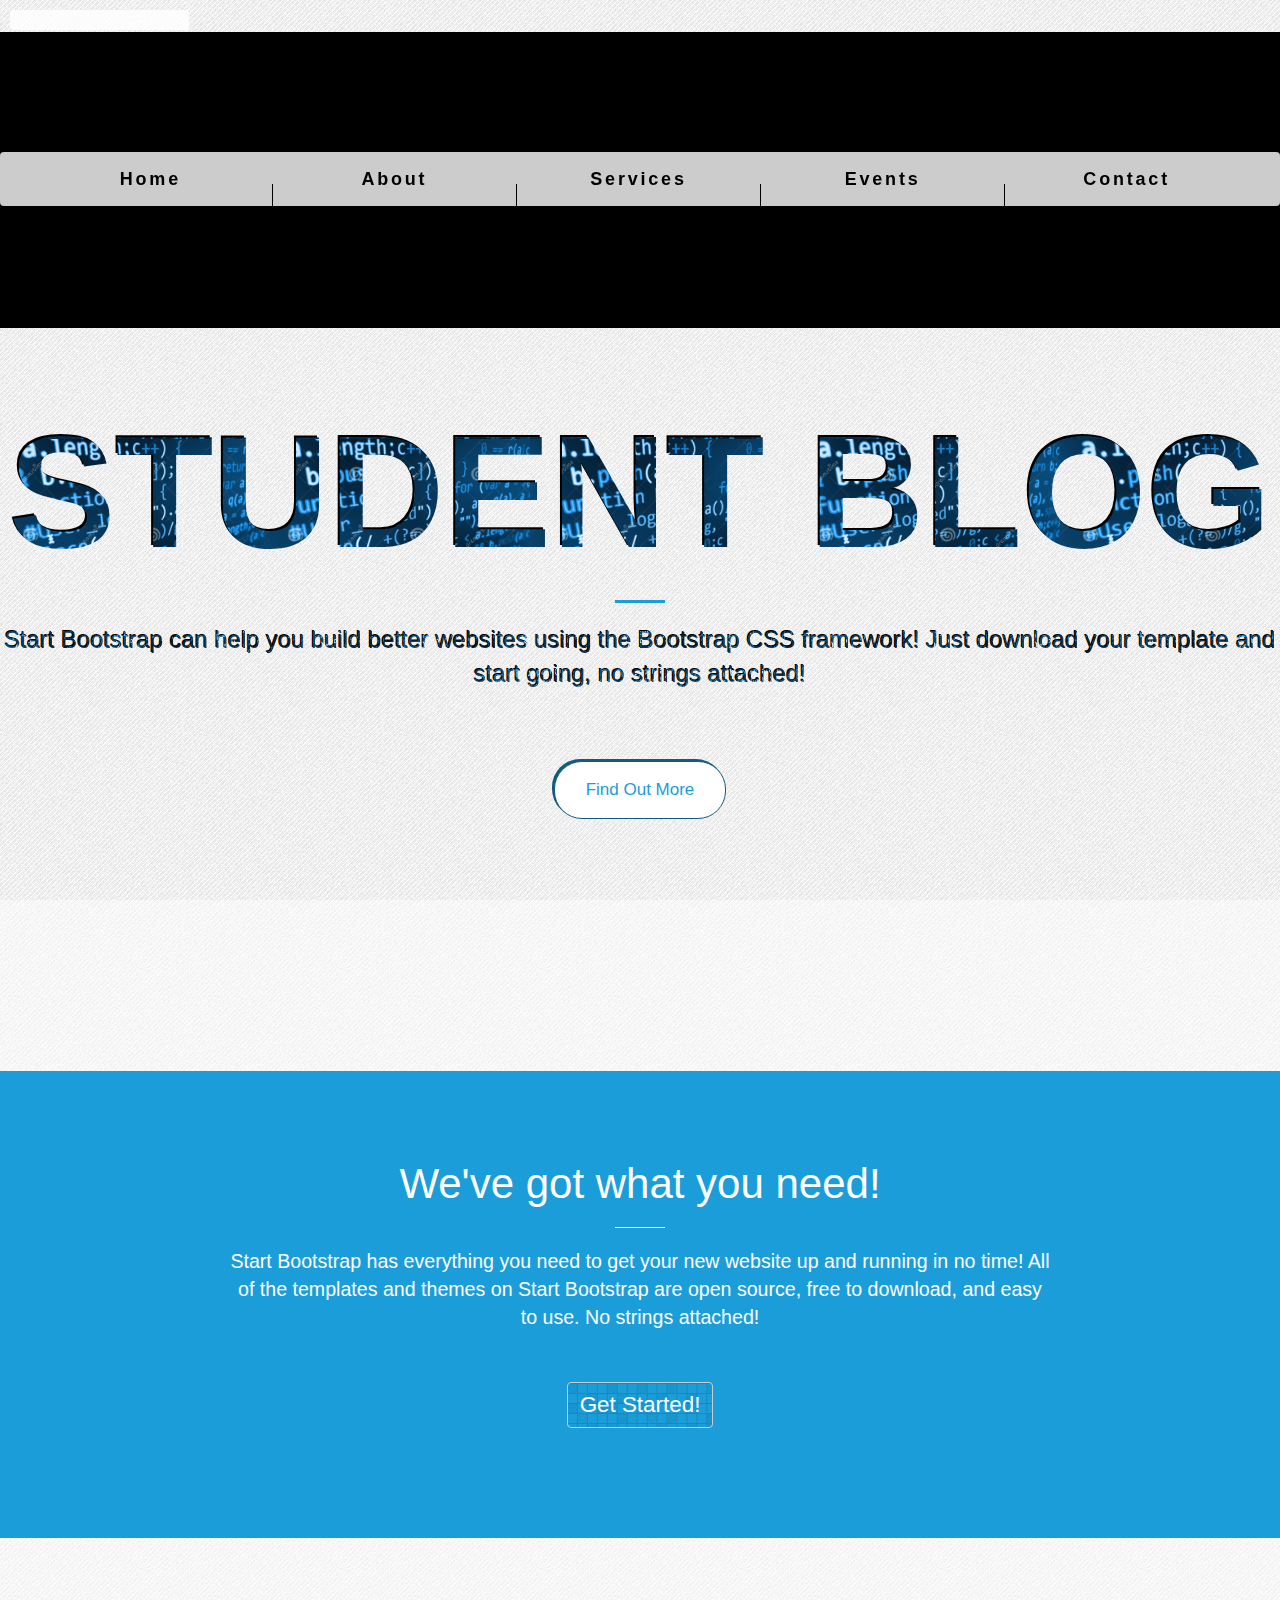
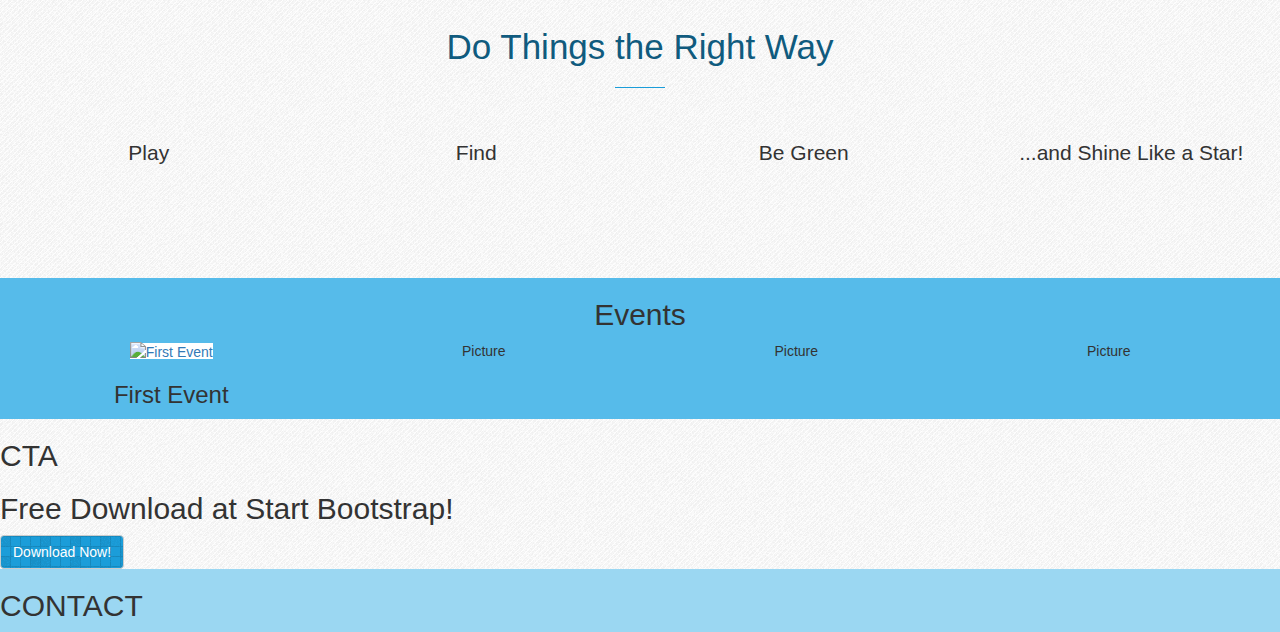
==== commit ea813619: "weekend update v2" ====
--- a/index.html
+++ b/index.html
@@ -43,19 +43,25 @@
 
   
     <nav id="mainNav" >
-        <video autoplay poster="img/Barcelona-Technology-School-cropped.jpg" id="bgvid">
+        <video id="bgvid" controls poster="img/Barcelona-Technology-School-cropped.jpg">
             <source src="img/Barcelona-Technology-School-cropped.webm" type="video/webm">
             <source src="img/Barcelona-Technology-School-cropped.mp4" type="video/mp4">
+            <source src="img/Barcelona-Technology-School-cropped.ogv" type="video/ogv">
         </video>
+        <div id="controls">
+         <button id="start"><i id="startIcon" class="icon icon-play"></i></button>
+         <button id="pause" disabled><i id="pauseIcon" class="icon icon-pause"></i></button>
+         <button id="stop" disabled><i id="stopIcon" class="icon icon-stop"></i></button>
+      </div>
         <div class="bts-logo-div">
             <img src="img/BTS-logo.svg" alt="Barcelona Technology School" class="bts-logo">
         </div>
-        <ul class="Nav">
-                <li class="Menu" onclick="$('header').animatescroll({padding:200});"><a class="NavLinks" onclick="$('header').animatescroll({padding:200});">Home</a></li>
-                <li class="Menu" onclick="$('#about').animatescroll({padding:200});"><a class="NavLinks" onclick="$('#about').animatescroll({padding:200});">About</a></li>
-                <li class="Menu"  onclick="$('#services').animatescroll({padding:200});"><a class="NavLinks" onclick="$('#services').animatescroll({padding:200});">Services</a></li>
-                <li class="Menu" onclick="$('#portfolio').animatescroll({padding:200});"><a class="NavLinks" onclick="$('#portfolio').animatescroll({padding:200});">Portfolio</a></li>
-                <li class="Menu MenuNoBorder"  onclick="$('#contact').animatescroll({padding:200});"><a class="NavLinks" onclick="$('#contact').animatescroll({padding:200});">Contact</a></li>
+        <ul class="Nav" id="Nav">
+                <li class="Menu" onclick="$('header').animatescroll({padding:200});"><a id="navLink1" class="NavLinks" onclick="$('header').animatescroll({padding:200});">Home</a></li>
+                <li class="Menu" onclick="$('#about').animatescroll({padding:200});"><a id="navLink2" class="NavLinks" onclick="$('#about').animatescroll({padding:200});">About</a></li>
+                <li class="Menu"  onclick="$('#services').animatescroll({padding:200});"><a id="navLink3" class="NavLinks" onclick="$('#services').animatescroll({padding:200});">Services</a></li>
+                <li class="Menu" onclick="$('#events').animatescroll({padding:200});"><a id="navLink4"class="NavLinks" onclick="$('#events').animatescroll({padding:200});">Events</a></li>
+                <li class="Menu MenuNoBorder"  onclick="$('#contact').animatescroll({padding:200});"><a id="navLink5"class="NavLinks" onclick="$('#contact').animatescroll({padding:200});">Contact</a></li>
         </ul>
         
     </nav>
@@ -144,12 +150,13 @@
     <script src="js/jquery.js"></script>
     <script src="js/jquery.fittext.js"></script>
     <script src="js/animatescroll.js"></script>
-    <script src="js/jquery.freetile.js"></script>
     <script>
         jQuery("#head").fitText();
         jQuery("#headshadow").fitText();
     </script>
     <script src="js/lightbox.js"></script>
+    <script src="js/videocontrols.js"></script>
+    <script src="js/scrolltotop.js"></script>
    
 
 </body>
--- a/css/custom.css
+++ b/css/custom.css
@@ -1 +1 @@
-body,html{width:100%;height:100%;font-family:'Century Gothic',Arial,sans-serif;background:url(../img/debut-light.png)}nav,section{overflow:hidden}img{max-width:100%;height:auto}.bts-logo-div{width:100%;margin:auto;text-align:center}.bts-logo{visibility:hidden;width:20%;padding:20px 10px}.btn-default{color:#fff;background:url(../img/square-bg.png);background-size:auto}.btn-default:hover{color:#fff;background-color:rgba(0,0,0,.15)}.no-float{float:none}.outer-table{display:table;margin:0 auto}video#bgvid{position:fixed;top:20%;left:50%;min-width:100%;width:auto;height:auto;z-index:-1;-webkit-transform:translateX(-50%) translateY(-50%);transform:translateX(-50%) translateY(-50%);background:url(/img/Barcelona-Technology-School-cropped.jpg) no-repeat;background-size:cover}#mainNav{box-shadow:10px 0 15px #818181;max-height:300px}nav{background-color:transparent;width:100%;position:fixed;z-index:2}nav h2{margin-top:10px;color:#fff;font-weight:700;display:inline-block;float:left}.Nav{background-color:rgba(0,0,0,.5);display:inline-block;position:relative;text-align:center;width:100%;height:100%;padding:0;margin:0}.Menu{display:inline-block;position:relative;height:100%;width:19%;color:#fff;box-shadow:1px 25px 0 #e6e7e8;margin-left:-3px}.MenuNoBorder{box-shadow:none}.Menu:hover{background-color:#1b9dd9}.Menu:hover>a{color:#fff}.NavLinks{color:#fff;font-size:18px;width:100%;height:100%;line-height:3em;margin:auto}.NavLinks:hover{text-decoration:none;color:#157cac}header{position:relative;width:100%}.header-content-inner{padding-top:30%;padding-bottom:15%;margin:auto;display:block;vertical-align:middle;text-align:center}h1{text-transform:uppercase;font-weight:900}.transparency{color:#fff;position:absolute;width:100%;background:url(../img/code.jpg);background-size:contain;background-position-y:35px;-webkit-background-clip:text;-webkit-text-fill-color:transparent}.titleshadow{margin-top:20px;text-shadow:-2px -2px 0 #000;color:transparent}.textshadow{text-shadow:-1px -1px 0 #000;color:transparent}.header-content-inner hr{max-width:50px;border-color:#1b9dd9;border-width:3px}.header-content-inner p{font-size:1.7em}.header-content-inner a{margin:60px}.btn-primary{background-color:#fff;-moz-border-radius:28px;-webkit-border-radius:28px;border-radius:28px;border:1px solid #105b7e;color:#1b9dd9;font-size:17px;padding:16px 31px;text-decoration:none;box-shadow:-2px -2px 0 #105b7e}.btn-primary:hover{background-color:#1b9dd9;color:#fff}.btn-primary:active{position:relative;top:1px}.about-outer{margin:0 auto}#about{background-color:#1b9dd9;padding:70px 0}#about h2{color:#fff;font-size:3em}#about hr{max-width:50px;border-color:#fff;border-size:3px}#about p{color:#fff;font-size:1.4em}#about a{margin:40px;font-size:1.6em}#services{margin:50px 0;width:100%;background-color:transparent;padding:20px 0}#services h2{color:#105b7e;font-size:2.5em}#services hr{max-width:50px;border-color:#1b9dd9;border-width:1px}.icon{font-size:5em;color:#105b7e}.servicesText{padding:30px 0;font-size:1.5em}#events{background-color:#56bbea}.first-event{margin:0 .5rem 1rem;outline:0;background-color:#fff}#cta{background-color:transparent}#cta>a{background-color:#1b9dd9}#cta>a:hover{background-color:#157cac;color:#fff}#contact{background-color:#9bd7f2}.scrollToTop{width:100px;height:130px;padding:10px;text-align:center;font-weight:700;color:#444;text-decoration:none;position:fixed;top:75px;right:40px;display:none;background:0 20px no-repeat #e6e7e8}.scrollToTop:hover{text-decoration:none}+body,html{width:100%;height:100%;font-family:'Century Gothic',Arial,sans-serif;background:url(../img/debut-light.png)}nav,section{overflow:hidden}img{max-width:100%;height:auto}.bts-logo-div{width:100%;margin:auto;text-align:center}.bts-logo{visibility:hidden;width:20%;padding:20px 10px}.btn-default{color:#fff;background:url(../img/square-bg.png);background-size:auto}.btn-default:hover{color:#fff;background-color:rgba(0,0,0,.15)}.no-float{float:none}.outer-table{display:table;margin:0 auto}video#bgvid{position:fixed;top:20%;left:50%;min-width:100%;width:auto;height:auto;z-index:-1;-webkit-transform:translateX(-50%) translateY(-50%);transform:translateX(-50%) translateY(-50%);background:url(/img/Barcelona-Technology-School-cropped.jpg) no-repeat;background-size:cover}#pause,#start,#stop{border:0;padding:5px;width:60px;color:#fff;background-color:transparent;box-shadow:1px 17px 0 #000;margin-left:-3px}#pause:hover,#start:hover,#stop:hover{background-color:rgba(27,157,217,.5)}#controls{background-color:rgba(255,255,255,.8);display:block;margin:10px;position:absolute;overflow:hidden;border-radius:4px}.icon-pause,.icon-play,.icon-stop{color:#000;font-size:1em}#mainNav{box-shadow:10px 0 15px #818181;max-height:300px}nav{background-color:transparent;width:100%;position:fixed;z-index:2}nav h2{margin-top:10px;color:#fff;font-weight:700;display:inline-block;float:left}.Nav{background-color:rgba(255,255,255,.8);display:inline-block;position:relative;text-align:center;width:100%;height:100%;padding:0;margin:0;border-radius:4px}.Menu{display:inline-block;position:relative;height:100%;width:19%;color:#000;box-shadow:1px 32px 0 #000;margin-left:-3px;font-weight:700;letter-spacing:.2em}.MenuNoBorder{box-shadow:none}.Menu:hover{background-color:rgba(27,157,217,.5)}.Menu:hover>a{color:#000}.NavLinks{color:#000;font-size:18px;width:100%;height:100%;line-height:3em;margin:auto}.NavLinks:hover{text-decoration:none;color:#157cac}header{position:relative;width:100%}.header-content-inner{padding-top:30%;padding-bottom:15%;margin:auto;display:block;vertical-align:middle;text-align:center}h1{text-transform:uppercase;font-weight:900}.transparency{color:#fff;position:absolute;width:100%;background:url(../img/code.jpg);background-size:contain;background-position-y:35px;-webkit-background-clip:text;-webkit-text-fill-color:transparent}.titleshadow{margin-top:20px;text-shadow:-2px -2px 0 #000;color:transparent}.textshadow{text-shadow:-1px -1px 0 #000;color:transparent}.header-content-inner hr{max-width:50px;border-color:#1b9dd9;border-width:3px}.header-content-inner p{font-size:1.7em}.header-content-inner a{margin:60px}.btn-primary{background-color:#fff;-moz-border-radius:28px;-webkit-border-radius:28px;border-radius:28px;border:1px solid #105b7e;color:#1b9dd9;font-size:17px;padding:16px 31px;text-decoration:none;box-shadow:-2px -2px 0 #105b7e}.btn-primary:hover{background-color:#1b9dd9;color:#fff}.btn-primary:active{position:relative;top:1px}.about-outer{margin:0 auto}#about{background-color:#1b9dd9;padding:70px 0}#about h2{color:#fff;font-size:3em}#about hr{max-width:50px;border-color:#fff;border-size:3px}#about p{color:#fff;font-size:1.4em}#about a{margin:40px;font-size:1.6em}#services{margin:50px 0;width:100%;background-color:transparent;padding:20px 0}#services h2{color:#105b7e;font-size:2.5em}#services hr{max-width:50px;border-color:#1b9dd9;border-width:1px}.services>div>i{font-size:5em;color:#105b7e}.servicesText{padding:30px 0;font-size:1.5em}#events{background-color:#56bbea}.first-event{margin:0 .5rem 1rem;outline:0;background-color:#fff}#cta{background-color:transparent}#cta>a{background-color:#1b9dd9}#cta>a:hover{background-color:#157cac;color:#fff}#contact{background-color:#9bd7f2}.scrollToTop{width:80px;height:80px;padding:10px;text-align:center;font-weight:700;color:#1b9dd9;text-decoration:none;font-size:3em;position:fixed;border-radius:10px;bottom:25px;right:25px;display:none;background:0 20px no-repeat #e6e7e8}.scrollToTop:hover{color:#105b7e}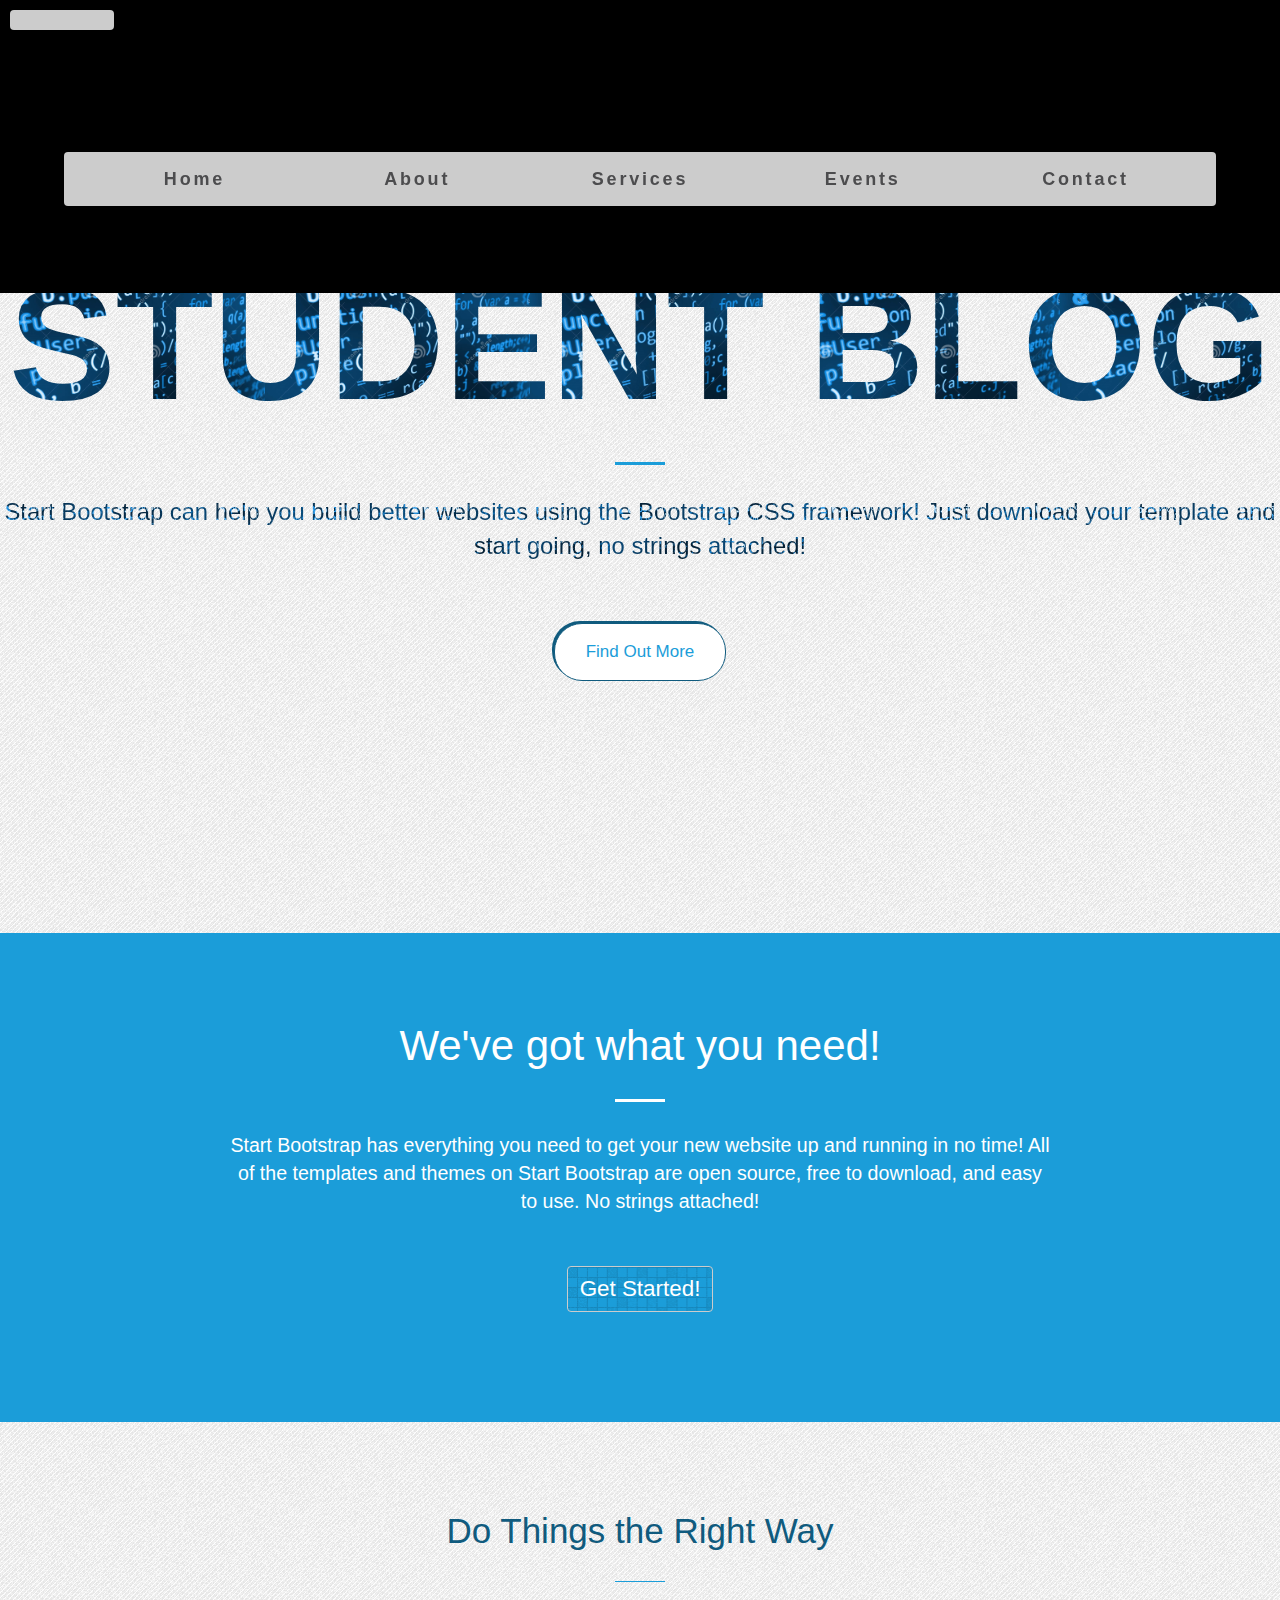
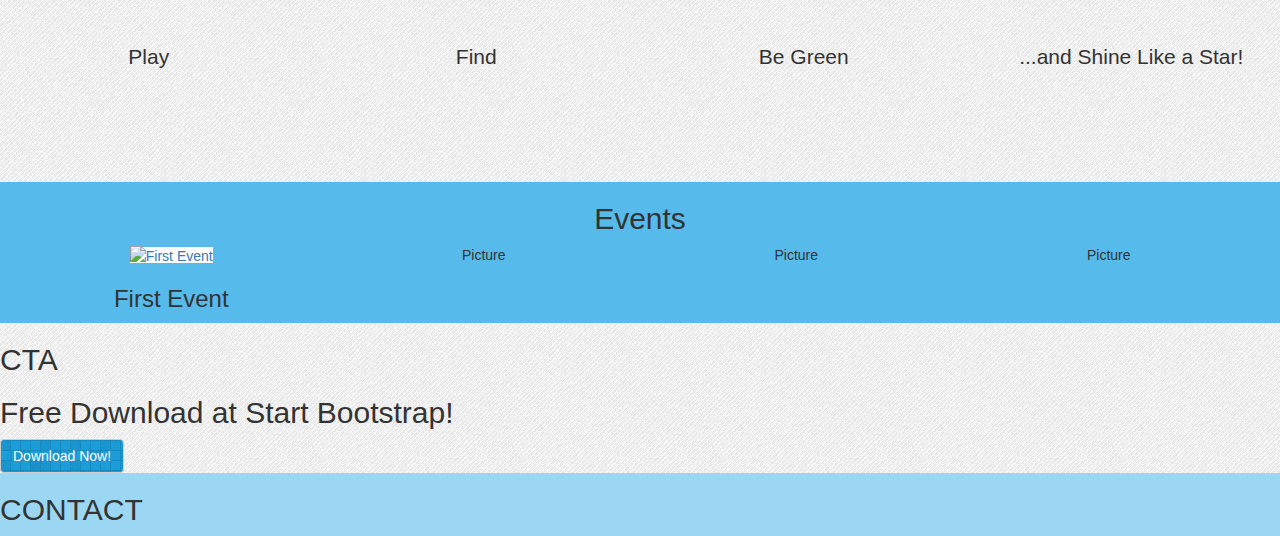
==== commit f6d73f5a: "Friday 27th Nov" ====
--- a/index.html
+++ b/index.html
@@ -43,11 +43,6 @@
 
   
     <nav id="mainNav" >
-        <video id="bgvid" controls poster="img/Barcelona-Technology-School-cropped.jpg">
-            <source src="img/Barcelona-Technology-School-cropped.webm" type="video/webm">
-            <source src="img/Barcelona-Technology-School-cropped.mp4" type="video/mp4">
-            <source src="img/Barcelona-Technology-School-cropped.ogv" type="video/ogv">
-        </video>
         <div id="controls">
          <button id="start"><i id="startIcon" class="icon icon-play"></i></button>
          <button id="pause" disabled><i id="pauseIcon" class="icon icon-pause"></i></button>
@@ -55,25 +50,27 @@
       </div>
         <div class="bts-logo-div">
             <img src="img/BTS-logo.svg" alt="Barcelona Technology School" class="bts-logo">
-        </div>
+        <video id="bgvid" controls poster="img/Barcelona-Technology-School-cropped.jpg">
+            <source src="img/Barcelona-Technology-School-cropped.webm" type="video/webm">
+            <source src="img/Barcelona-Technology-School-cropped.mp4" type="video/mp4">
+            <source src="img/Barcelona-Technology-School-cropped.ogv" type="video/ogv">
+        </video>
         <ul class="Nav" id="Nav">
                 <li class="Menu" onclick="$('header').animatescroll({padding:200});"><a id="navLink1" class="NavLinks" onclick="$('header').animatescroll({padding:200});">Home</a></li>
                 <li class="Menu" onclick="$('#about').animatescroll({padding:200});"><a id="navLink2" class="NavLinks" onclick="$('#about').animatescroll({padding:200});">About</a></li>
                 <li class="Menu"  onclick="$('#services').animatescroll({padding:200});"><a id="navLink3" class="NavLinks" onclick="$('#services').animatescroll({padding:200});">Services</a></li>
                 <li class="Menu" onclick="$('#events').animatescroll({padding:200});"><a id="navLink4"class="NavLinks" onclick="$('#events').animatescroll({padding:200});">Events</a></li>
-                <li class="Menu MenuNoBorder"  onclick="$('#contact').animatescroll({padding:200});"><a id="navLink5"class="NavLinks" onclick="$('#contact').animatescroll({padding:200});">Contact</a></li>
+                <li class="Menu"  onclick="$('#contact').animatescroll({padding:200});"><a id="navLink5"class="NavLinks" onclick="$('#contact').animatescroll({padding:200});">Contact</a></li>
         </ul>
-        
+        </div>
     </nav>
 
     <header>
         <div id="header-outer" class="outer-table no-float text-center">
             <div class="header-content-inner">
                 <h1 id="head" class="transparency">Student Blog</h1>
-                <h1 id="headshadow" class="titleshadow">Student Blog</h1>
                 <hr>
                 <p id="text" class="transparency">Start Bootstrap can help you build better websites using the Bootstrap CSS framework! Just download your template and start going, no strings attached!</p>
-                <p id="textshadow" class="textshadow">Start Bootstrap can help you build better websites using the Bootstrap CSS framework! Just download your template and start going, no strings attached!</p>
                 <a class="btn btn-primary btn-xl page-scroll"  onclick="$('#about').animatescroll({padding:200});">Find Out More</a>
             </div>
         </div>
@@ -152,7 +149,6 @@
     <script src="js/animatescroll.js"></script>
     <script>
         jQuery("#head").fitText();
-        jQuery("#headshadow").fitText();
     </script>
     <script src="js/lightbox.js"></script>
     <script src="js/videocontrols.js"></script>
--- a/css/custom.css
+++ b/css/custom.css
@@ -1 +1 @@
-body,html{width:100%;height:100%;font-family:'Century Gothic',Arial,sans-serif;background:url(../img/debut-light.png)}nav,section{overflow:hidden}img{max-width:100%;height:auto}.bts-logo-div{width:100%;margin:auto;text-align:center}.bts-logo{visibility:hidden;width:20%;padding:20px 10px}.btn-default{color:#fff;background:url(../img/square-bg.png);background-size:auto}.btn-default:hover{color:#fff;background-color:rgba(0,0,0,.15)}.no-float{float:none}.outer-table{display:table;margin:0 auto}video#bgvid{position:fixed;top:20%;left:50%;min-width:100%;width:auto;height:auto;z-index:-1;-webkit-transform:translateX(-50%) translateY(-50%);transform:translateX(-50%) translateY(-50%);background:url(/img/Barcelona-Technology-School-cropped.jpg) no-repeat;background-size:cover}#pause,#start,#stop{border:0;padding:5px;width:60px;color:#fff;background-color:transparent;box-shadow:1px 17px 0 #000;margin-left:-3px}#pause:hover,#start:hover,#stop:hover{background-color:rgba(27,157,217,.5)}#controls{background-color:rgba(255,255,255,.8);display:block;margin:10px;position:absolute;overflow:hidden;border-radius:4px}.icon-pause,.icon-play,.icon-stop{color:#000;font-size:1em}#mainNav{box-shadow:10px 0 15px #818181;max-height:300px}nav{background-color:transparent;width:100%;position:fixed;z-index:2}nav h2{margin-top:10px;color:#fff;font-weight:700;display:inline-block;float:left}.Nav{background-color:rgba(255,255,255,.8);display:inline-block;position:relative;text-align:center;width:100%;height:100%;padding:0;margin:0;border-radius:4px}.Menu{display:inline-block;position:relative;height:100%;width:19%;color:#000;box-shadow:1px 32px 0 #000;margin-left:-3px;font-weight:700;letter-spacing:.2em}.MenuNoBorder{box-shadow:none}.Menu:hover{background-color:rgba(27,157,217,.5)}.Menu:hover>a{color:#000}.NavLinks{color:#000;font-size:18px;width:100%;height:100%;line-height:3em;margin:auto}.NavLinks:hover{text-decoration:none;color:#157cac}header{position:relative;width:100%}.header-content-inner{padding-top:30%;padding-bottom:15%;margin:auto;display:block;vertical-align:middle;text-align:center}h1{text-transform:uppercase;font-weight:900}.transparency{color:#fff;position:absolute;width:100%;background:url(../img/code.jpg);background-size:contain;background-position-y:35px;-webkit-background-clip:text;-webkit-text-fill-color:transparent}.titleshadow{margin-top:20px;text-shadow:-2px -2px 0 #000;color:transparent}.textshadow{text-shadow:-1px -1px 0 #000;color:transparent}.header-content-inner hr{max-width:50px;border-color:#1b9dd9;border-width:3px}.header-content-inner p{font-size:1.7em}.header-content-inner a{margin:60px}.btn-primary{background-color:#fff;-moz-border-radius:28px;-webkit-border-radius:28px;border-radius:28px;border:1px solid #105b7e;color:#1b9dd9;font-size:17px;padding:16px 31px;text-decoration:none;box-shadow:-2px -2px 0 #105b7e}.btn-primary:hover{background-color:#1b9dd9;color:#fff}.btn-primary:active{position:relative;top:1px}.about-outer{margin:0 auto}#about{background-color:#1b9dd9;padding:70px 0}#about h2{color:#fff;font-size:3em}#about hr{max-width:50px;border-color:#fff;border-size:3px}#about p{color:#fff;font-size:1.4em}#about a{margin:40px;font-size:1.6em}#services{margin:50px 0;width:100%;background-color:transparent;padding:20px 0}#services h2{color:#105b7e;font-size:2.5em}#services hr{max-width:50px;border-color:#1b9dd9;border-width:1px}.services>div>i{font-size:5em;color:#105b7e}.servicesText{padding:30px 0;font-size:1.5em}#events{background-color:#56bbea}.first-event{margin:0 .5rem 1rem;outline:0;background-color:#fff}#cta{background-color:transparent}#cta>a{background-color:#1b9dd9}#cta>a:hover{background-color:#157cac;color:#fff}#contact{background-color:#9bd7f2}.scrollToTop{width:80px;height:80px;padding:10px;text-align:center;font-weight:700;color:#1b9dd9;text-decoration:none;font-size:3em;position:fixed;border-radius:10px;bottom:25px;right:25px;display:none;background:0 20px no-repeat #e6e7e8}.scrollToTop:hover{color:#105b7e}+*{margin:0;padding:0}body,html{font-family:'Century Gothic',Arial,sans-serif;background:url(../img/debut-light.png)}hr{margin:30px auto;border-width:3px}nav,section{overflow:hidden}img{max-width:100%;height:auto}.bts-logo-div{width:100%;max-height:300px;margin:auto;text-align:center;background-color:#1b9dd9;position:relative;overflow:hidden}.bts-logo{width:20%;padding:20px 10px}.btn-default{color:#fff;background:url(../img/square-bg.png);background-size:auto}.btn-default:hover{color:#fff;background-color:rgba(0,0,0,.15)}.no-float{float:none}.outer-table{margin:0 auto}video#bgvid{position:fixed;top:145px;left:50%;min-width:100%;width:auto;height:auto;z-index:0;-webkit-transform:translateX(-50%) translateY(-50%);transform:translateX(-50%) translateY(-50%);background:url(../img/Barcelona-Technology-School-cropped.jpg) no-repeat;background-size:cover}@media screen and (min-width:1450px) and (max-width:1749px){video#bgvid{top:165px}}@media screen and (min-width:1750px){video#bgvid{top:200px}}#pause,#start,#stop{border:0;width:35px;height:20px;color:#fff;background-color:transparent;margin-left:-3px}#pause:hover,#start:hover,#stop:hover{background-color:rgba(27,157,217,.5)}#controls{background-color:rgba(255,255,255,.8);display:block;margin:10px;position:absolute;overflow:hidden;border-radius:4px;height:20px;z-index:99}.icon-pause,.icon-play,.icon-stop{color:#000;font-size:1em}#mainNav{box-shadow:10px 0 15px #818181;max-height:300px}nav{background-color:transparent;width:100%;position:fixed;z-index:2}nav h2{margin-top:10px;color:#fff;font-weight:700;display:inline-block;float:left}.Nav{background-color:rgba(255,255,255,.8);display:inline-block;position:relative;text-align:center;width:90%;height:100%;padding:0;margin:0;border-radius:4px}.Menu{display:inline-block;position:relative;height:100%;width:19%;font-weight:700;letter-spacing:.2em}.Menu:hover{background-color:rgba(27,157,217,.5);border-radius:4px}.Menu:hover>a{color:#fff}.NavLinks{color:#4c4c4e;font-size:18px;width:100%;height:100%;line-height:3em;margin:auto}.NavLinks:hover{text-decoration:none;color:#157cac}header{position:relative;width:100%}.header-content-inner{padding-top:20%;padding-bottom:15%;margin:auto;display:block;vertical-align:middle;text-align:center}@media screen and (max-width:960px){.header-content-inner{padding-top:40%}}.header-content-inner h1,p{max-width:1750px}h1{text-transform:uppercase;font-weight:900}#head,#text{position:relative;margin:0 auto;width:100%;background:url(../img/code.jpg);background-size:contain;-webkit-background-clip:text;-webkit-text-fill-color:transparent}.header-content-inner hr{text-align:center;max-width:50px;border-color:#1b9dd9}.header-content-inner p{font-size:1.7em}.header-content-inner a{margin:60px}.btn-primary{background-color:#fff;-moz-border-radius:28px;-webkit-border-radius:28px;border-radius:28px;border:1px solid #105b7e;color:#1b9dd9;font-size:17px;padding:16px 31px;text-decoration:none;box-shadow:-2px -2px 0 #105b7e}.btn-primary:hover{background-color:#1b9dd9;color:#fff}.btn-primary:active{position:relative;top:1px}.about-outer{margin:0 auto}#about{background-color:#1b9dd9;padding:70px 0}#about h2{color:#fff;font-size:3em}#about hr{max-width:50px;border-color:#fff}#about p{color:#fff;font-size:1.4em}#about a{margin:40px;font-size:1.6em}#services{margin:50px 0;width:100%;background-color:transparent;padding:20px 0}#services h2{color:#105b7e;font-size:2.5em}#services hr{max-width:50px;border-color:#1b9dd9;border-width:1px}.services>div>i{font-size:5em;color:#105b7e}.servicesText{padding:30px 0;font-size:1.5em}#events{background-color:#56bbea}.first-event{margin:0 .5rem 1rem;outline:0;background-color:#fff}#cta{background-color:transparent}#cta>a{background-color:#1b9dd9}#cta>a:hover{background-color:#157cac;color:#fff}#contact{background-color:#9bd7f2}.scrollToTop{width:80px;height:80px;padding:10px;text-align:center;font-weight:700;color:#1b9dd9;text-decoration:none;font-size:3em;position:fixed;border-radius:10px;bottom:25px;right:25px;display:none;background:0 20px no-repeat #e6e7e8;box-shadow:1px 1px 5px #818181}.scrollToTop:hover{color:#105b7e}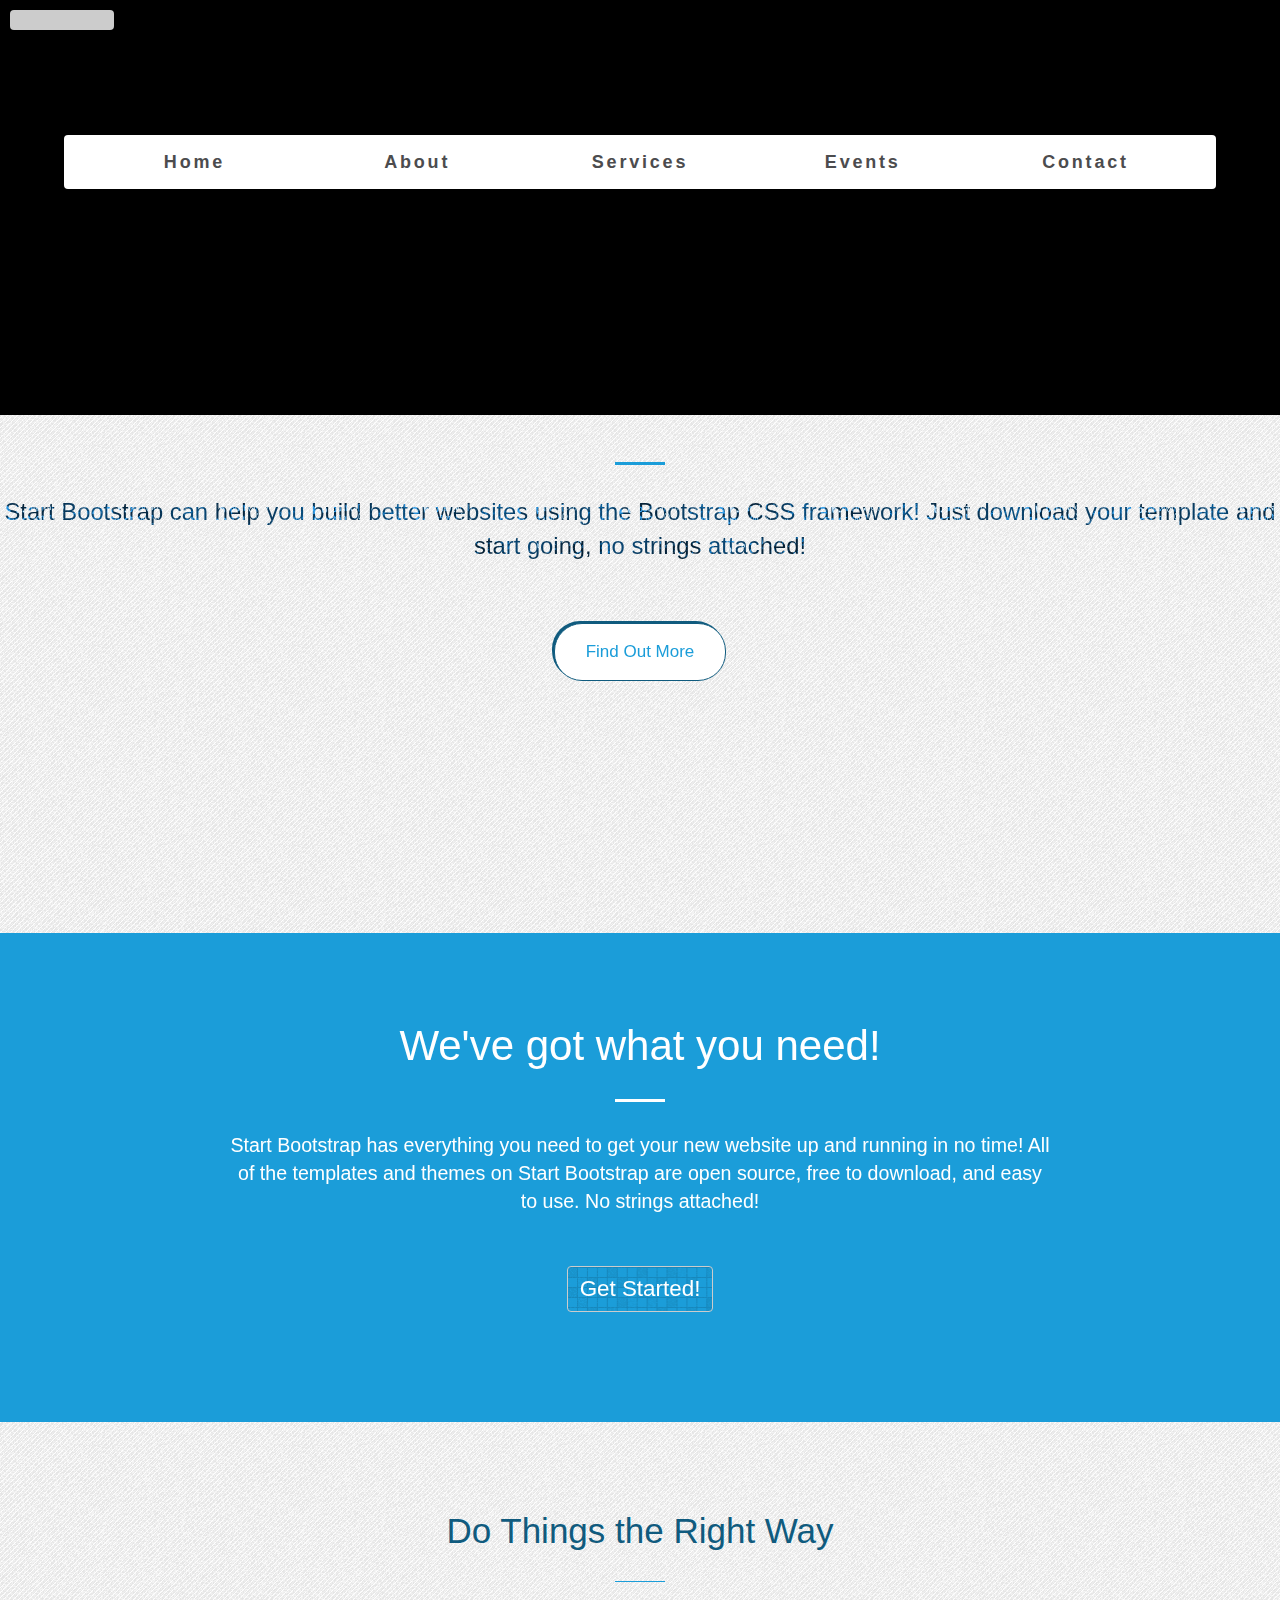
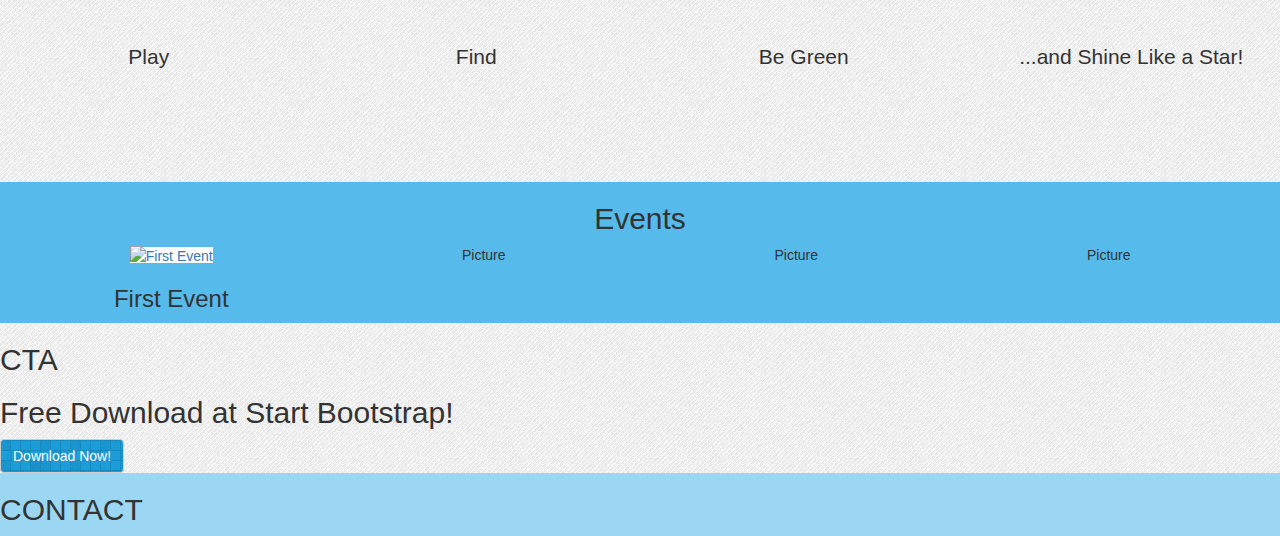
==== commit 16770777: "Class Dec 12th" ====
--- a/index.html
+++ b/index.html
@@ -47,7 +47,7 @@
          <button id="start"><i id="startIcon" class="icon icon-play"></i></button>
          <button id="pause" disabled><i id="pauseIcon" class="icon icon-pause"></i></button>
          <button id="stop" disabled><i id="stopIcon" class="icon icon-stop"></i></button>
-      </div>
+        </div>
         <div class="bts-logo-div">
             <img src="img/BTS-logo.svg" alt="Barcelona Technology School" class="bts-logo">
         <video id="bgvid" controls poster="img/Barcelona-Technology-School-cropped.jpg">
@@ -55,15 +55,17 @@
             <source src="img/Barcelona-Technology-School-cropped.mp4" type="video/mp4">
             <source src="img/Barcelona-Technology-School-cropped.ogv" type="video/ogv">
         </video>
-        <ul class="Nav" id="Nav">
-                <li class="Menu" onclick="$('header').animatescroll({padding:200});"><a id="navLink1" class="NavLinks" onclick="$('header').animatescroll({padding:200});">Home</a></li>
-                <li class="Menu" onclick="$('#about').animatescroll({padding:200});"><a id="navLink2" class="NavLinks" onclick="$('#about').animatescroll({padding:200});">About</a></li>
-                <li class="Menu"  onclick="$('#services').animatescroll({padding:200});"><a id="navLink3" class="NavLinks" onclick="$('#services').animatescroll({padding:200});">Services</a></li>
-                <li class="Menu" onclick="$('#events').animatescroll({padding:200});"><a id="navLink4"class="NavLinks" onclick="$('#events').animatescroll({padding:200});">Events</a></li>
-                <li class="Menu"  onclick="$('#contact').animatescroll({padding:200});"><a id="navLink5"class="NavLinks" onclick="$('#contact').animatescroll({padding:200});">Contact</a></li>
-        </ul>
         </div>
     </nav>
+    <ul class="Nav" id="Nav">
+        <li class="Menu" onclick="$('header').animatescroll({padding:200});"><a id="navLink1" class="NavLinks" onclick="$('header').animatescroll({padding:200});">Home</a></li>
+        <li class="Menu" onclick="$('#about').animatescroll({padding:200});"><a id="navLink2" class="NavLinks" onclick="$('#about').animatescroll({padding:200});">About</a></li>
+        <li class="Menu"  onclick="$('#services').animatescroll({padding:200});"><a id="navLink3" class="NavLinks" onclick="$('#services').animatescroll({padding:200});">Services</a></li>
+        <li class="Menu" onclick="$('#events').animatescroll({padding:200});"><a id="navLink4"class="NavLinks" onclick="$('#events').animatescroll({padding:200});">Events</a></li>
+        <li class="Menu"  onclick="$('#contact').animatescroll({padding:200});"><a id="navLink5"class="NavLinks" onclick="$('#contact').animatescroll({padding:200});">Contact</a></li>
+    </ul>
+    <div class="halfboxshadow">
+    </div>
 
     <header>
         <div id="header-outer" class="outer-table no-float text-center">
@@ -153,6 +155,7 @@
     <script src="js/lightbox.js"></script>
     <script src="js/videocontrols.js"></script>
     <script src="js/scrolltotop.js"></script>
+    <script src="js/menubarpositioning.js"></script>
    
 
 </body>
--- a/css/custom.css
+++ b/css/custom.css
@@ -1 +1 @@
-*{margin:0;padding:0}body,html{font-family:'Century Gothic',Arial,sans-serif;background:url(../img/debut-light.png)}hr{margin:30px auto;border-width:3px}nav,section{overflow:hidden}img{max-width:100%;height:auto}.bts-logo-div{width:100%;max-height:300px;margin:auto;text-align:center;background-color:#1b9dd9;position:relative;overflow:hidden}.bts-logo{width:20%;padding:20px 10px}.btn-default{color:#fff;background:url(../img/square-bg.png);background-size:auto}.btn-default:hover{color:#fff;background-color:rgba(0,0,0,.15)}.no-float{float:none}.outer-table{margin:0 auto}video#bgvid{position:fixed;top:145px;left:50%;min-width:100%;width:auto;height:auto;z-index:0;-webkit-transform:translateX(-50%) translateY(-50%);transform:translateX(-50%) translateY(-50%);background:url(../img/Barcelona-Technology-School-cropped.jpg) no-repeat;background-size:cover}@media screen and (min-width:1450px) and (max-width:1749px){video#bgvid{top:165px}}@media screen and (min-width:1750px){video#bgvid{top:200px}}#pause,#start,#stop{border:0;width:35px;height:20px;color:#fff;background-color:transparent;margin-left:-3px}#pause:hover,#start:hover,#stop:hover{background-color:rgba(27,157,217,.5)}#controls{background-color:rgba(255,255,255,.8);display:block;margin:10px;position:absolute;overflow:hidden;border-radius:4px;height:20px;z-index:99}.icon-pause,.icon-play,.icon-stop{color:#000;font-size:1em}#mainNav{box-shadow:10px 0 15px #818181;max-height:300px}nav{background-color:transparent;width:100%;position:fixed;z-index:2}nav h2{margin-top:10px;color:#fff;font-weight:700;display:inline-block;float:left}.Nav{background-color:rgba(255,255,255,.8);display:inline-block;position:relative;text-align:center;width:90%;height:100%;padding:0;margin:0;border-radius:4px}.Menu{display:inline-block;position:relative;height:100%;width:19%;font-weight:700;letter-spacing:.2em}.Menu:hover{background-color:rgba(27,157,217,.5);border-radius:4px}.Menu:hover>a{color:#fff}.NavLinks{color:#4c4c4e;font-size:18px;width:100%;height:100%;line-height:3em;margin:auto}.NavLinks:hover{text-decoration:none;color:#157cac}header{position:relative;width:100%}.header-content-inner{padding-top:20%;padding-bottom:15%;margin:auto;display:block;vertical-align:middle;text-align:center}@media screen and (max-width:960px){.header-content-inner{padding-top:40%}}.header-content-inner h1,p{max-width:1750px}h1{text-transform:uppercase;font-weight:900}#head,#text{position:relative;margin:0 auto;width:100%;background:url(../img/code.jpg);background-size:contain;-webkit-background-clip:text;-webkit-text-fill-color:transparent}.header-content-inner hr{text-align:center;max-width:50px;border-color:#1b9dd9}.header-content-inner p{font-size:1.7em}.header-content-inner a{margin:60px}.btn-primary{background-color:#fff;-moz-border-radius:28px;-webkit-border-radius:28px;border-radius:28px;border:1px solid #105b7e;color:#1b9dd9;font-size:17px;padding:16px 31px;text-decoration:none;box-shadow:-2px -2px 0 #105b7e}.btn-primary:hover{background-color:#1b9dd9;color:#fff}.btn-primary:active{position:relative;top:1px}.about-outer{margin:0 auto}#about{background-color:#1b9dd9;padding:70px 0}#about h2{color:#fff;font-size:3em}#about hr{max-width:50px;border-color:#fff}#about p{color:#fff;font-size:1.4em}#about a{margin:40px;font-size:1.6em}#services{margin:50px 0;width:100%;background-color:transparent;padding:20px 0}#services h2{color:#105b7e;font-size:2.5em}#services hr{max-width:50px;border-color:#1b9dd9;border-width:1px}.services>div>i{font-size:5em;color:#105b7e}.servicesText{padding:30px 0;font-size:1.5em}#events{background-color:#56bbea}.first-event{margin:0 .5rem 1rem;outline:0;background-color:#fff}#cta{background-color:transparent}#cta>a{background-color:#1b9dd9}#cta>a:hover{background-color:#157cac;color:#fff}#contact{background-color:#9bd7f2}.scrollToTop{width:80px;height:80px;padding:10px;text-align:center;font-weight:700;color:#1b9dd9;text-decoration:none;font-size:3em;position:fixed;border-radius:10px;bottom:25px;right:25px;display:none;background:0 20px no-repeat #e6e7e8;box-shadow:1px 1px 5px #818181}.scrollToTop:hover{color:#105b7e}+*{margin:0;padding:0}body,html{font-family:'Century Gothic',Arial,sans-serif;background:url(../img/debut-light.png)}hr{margin:30px auto;border-width:3px}nav,section{overflow:hidden}img{max-width:100%;height:auto}.bts-logo-div{width:100%;height:100%;margin:auto;text-align:center;background-color:#1b9dd9;position:relative;overflow:hidden}.bts-logo{width:20%;padding:10px 10px 40px}.btn-default{color:#fff;background:url(../img/square-bg.png);background-size:auto}.btn-default:hover{color:#fff;background-color:rgba(0,0,0,.15)}.no-float{float:none}.outer-table{margin:0 auto}video#bgvid{position:fixed;top:145px;left:50%;width:auto;min-height:60%;z-index:0;-webkit-transform:translateX(-50%) translateY(-50%);transform:translateX(-50%) translateY(-50%);background:url(../img/Barcelona-Technology-School-cropped.jpg) no-repeat;background-size:cover}@media screen and (min-width:1450px) and (max-width:1749px){video#bgvid{top:165px}}@media screen and (min-width:1750px){video#bgvid{top:200px}}#pause,#start,#stop{border:0;width:35px;height:20px;color:#fff;background-color:transparent;margin-left:-3px}#pause:hover,#start:hover,#stop:hover{background-color:rgba(27,157,217,.5)}#controls{background-color:rgba(255,255,255,.8);display:block;margin:10px;position:absolute;overflow:hidden;border-radius:4px;height:20px;z-index:99}.icon-pause,.icon-play,.icon-stop{color:#000;font-size:1em}#mainNav{max-height:250px;box-shadow:0 0 15px #818181}nav{background-color:transparent;width:100%;position:fixed;z-index:2}nav h2{margin-top:10px;color:#fff;font-weight:700;display:inline-block;float:left}.Nav{background-color:#fff;display:inline-block;position:fixed;text-align:center;width:90%;height:54px;padding:0;margin:0 5%;border-radius:4px;z-index:99}.halfboxshadow{position:fixed;width:90%;height:54px;padding:0;margin:0 5%;display:inline-block;background-color:transparent;box-shadow:0 0 15px #818181;border-radius:4px}.Menu{display:inline-block;position:relative;height:100%;width:19%;font-weight:700;letter-spacing:.2em}.Menu:hover{background-color:rgba(27,157,217,.5);border-radius:4px}.Menu:hover>a{color:#fff}.NavLinks{color:#4c4c4e;font-size:18px;width:100%;height:100%;line-height:3em;margin:auto}.NavLinks:hover{text-decoration:none;color:#157cac}header{position:relative;width:100%}.header-content-inner{padding-top:20%;padding-bottom:15%;margin:auto;display:block;vertical-align:middle;text-align:center}@media screen and (max-width:960px){.header-content-inner{padding-top:40%}}.header-content-inner h1,p{max-width:1750px}h1{text-transform:uppercase;font-weight:900}#head,#text{position:relative;margin:0 auto;width:100%;background:url(../img/code.jpg);background-size:contain;-webkit-background-clip:text;-webkit-text-fill-color:transparent}.header-content-inner hr{text-align:center;max-width:50px;border-color:#1b9dd9}.header-content-inner p{font-size:1.7em}.header-content-inner a{margin:60px}.btn-primary{background-color:#fff;-moz-border-radius:28px;-webkit-border-radius:28px;border-radius:28px;border:1px solid #105b7e;color:#1b9dd9;font-size:17px;padding:16px 31px;text-decoration:none;box-shadow:-2px -2px 0 #105b7e}.btn-primary:hover{background-color:#1b9dd9;color:#fff}.btn-primary:active{position:relative;top:1px}.about-outer{margin:0 auto}#about{background-color:#1b9dd9;padding:70px 0}#about h2{color:#fff;font-size:3em}#about hr{max-width:50px;border-color:#fff}#about p{color:#fff;font-size:1.4em}#about a{margin:40px;font-size:1.6em}#services{margin:50px 0;width:100%;background-color:transparent;padding:20px 0}#services h2{color:#105b7e;font-size:2.5em}#services hr{max-width:50px;border-color:#1b9dd9;border-width:1px}.services>div>i{font-size:5em;color:#105b7e}.servicesText{padding:30px 0;font-size:1.5em}#events{background-color:#56bbea}.first-event{margin:0 .5rem 1rem;outline:0;background-color:#fff}#cta{background-color:transparent}#cta>a{background-color:#1b9dd9}#cta>a:hover{background-color:#157cac;color:#fff}#contact{background-color:#9bd7f2}.scrollToTop{width:80px;height:80px;padding:10px;text-align:center;font-weight:700;color:#1b9dd9;text-decoration:none;font-size:3em;position:fixed;border-radius:10px;bottom:25px;right:25px;display:none;background:0 20px no-repeat #e6e7e8;box-shadow:1px 1px 5px #818181}.scrollToTop:hover{color:#105b7e}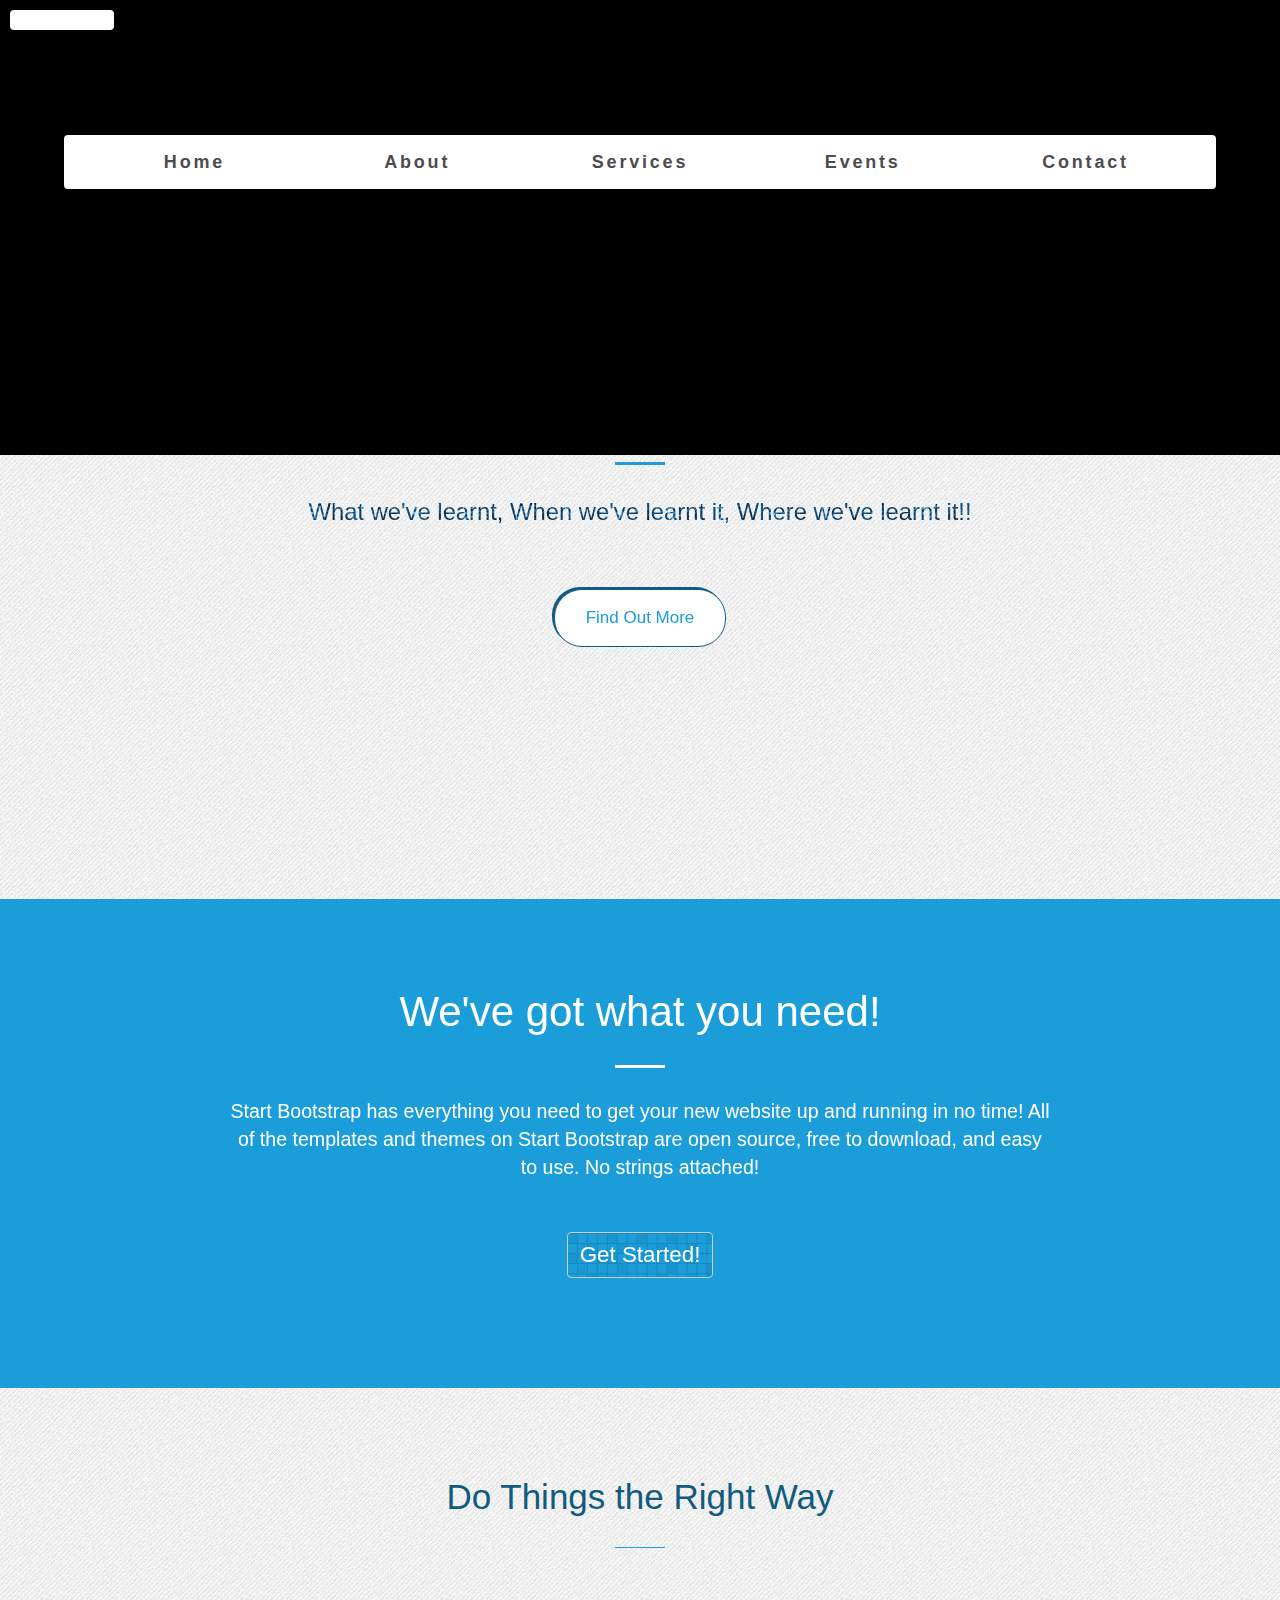
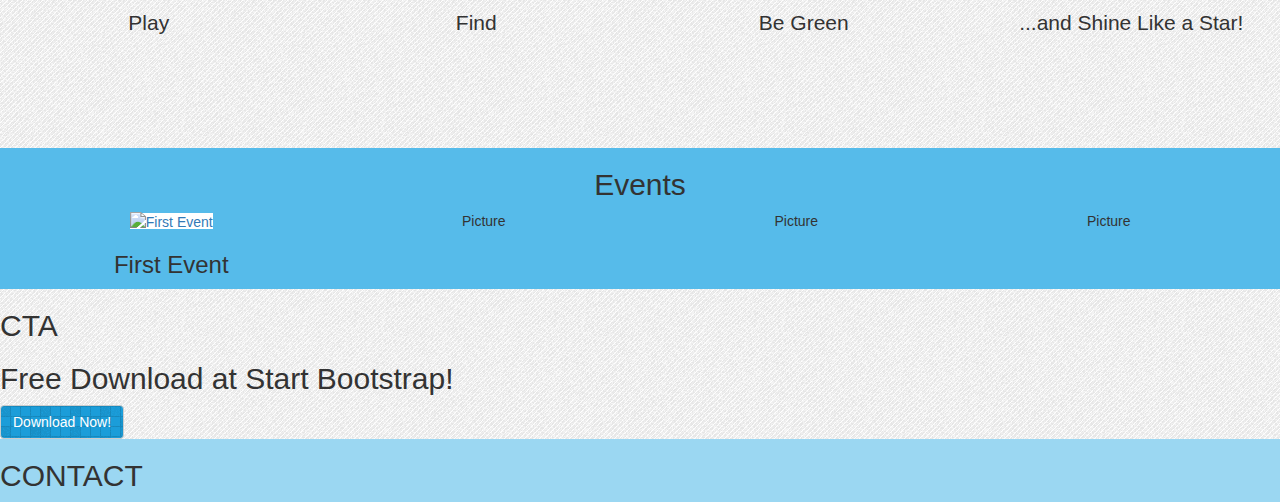
==== commit 77936190: "Final touches" ====
--- a/index.html
+++ b/index.html
@@ -10,7 +10,7 @@
     <meta name="author" content="">
     <script src="https://use.fonticons.com/2f7ae1ef.js"></script>
 
-    <title>Creative - Start Bootstrap Theme</title>
+    <title>Student Blog</title>
 
     <!-- Bootstrap Core CSS -->
     <link rel="stylesheet" href="css/bootstrap.min.css" type="text/css">
@@ -72,7 +72,7 @@
             <div class="header-content-inner">
                 <h1 id="head" class="transparency">Student Blog</h1>
                 <hr>
-                <p id="text" class="transparency">Start Bootstrap can help you build better websites using the Bootstrap CSS framework! Just download your template and start going, no strings attached!</p>
+                <p id="text" class="transparency">What we've learnt, When we've learnt it, Where we've learnt it!!</p>
                 <a class="btn btn-primary btn-xl page-scroll"  onclick="$('#about').animatescroll({padding:200});">Find Out More</a>
             </div>
         </div>
--- a/css/custom.css
+++ b/css/custom.css
@@ -1 +1 @@
-*{margin:0;padding:0}body,html{font-family:'Century Gothic',Arial,sans-serif;background:url(../img/debut-light.png)}hr{margin:30px auto;border-width:3px}nav,section{overflow:hidden}img{max-width:100%;height:auto}.bts-logo-div{width:100%;height:100%;margin:auto;text-align:center;background-color:#1b9dd9;position:relative;overflow:hidden}.bts-logo{width:20%;padding:10px 10px 40px}.btn-default{color:#fff;background:url(../img/square-bg.png);background-size:auto}.btn-default:hover{color:#fff;background-color:rgba(0,0,0,.15)}.no-float{float:none}.outer-table{margin:0 auto}video#bgvid{position:fixed;top:145px;left:50%;width:auto;min-height:60%;z-index:0;-webkit-transform:translateX(-50%) translateY(-50%);transform:translateX(-50%) translateY(-50%);background:url(../img/Barcelona-Technology-School-cropped.jpg) no-repeat;background-size:cover}@media screen and (min-width:1450px) and (max-width:1749px){video#bgvid{top:165px}}@media screen and (min-width:1750px){video#bgvid{top:200px}}#pause,#start,#stop{border:0;width:35px;height:20px;color:#fff;background-color:transparent;margin-left:-3px}#pause:hover,#start:hover,#stop:hover{background-color:rgba(27,157,217,.5)}#controls{background-color:rgba(255,255,255,.8);display:block;margin:10px;position:absolute;overflow:hidden;border-radius:4px;height:20px;z-index:99}.icon-pause,.icon-play,.icon-stop{color:#000;font-size:1em}#mainNav{max-height:250px;box-shadow:0 0 15px #818181}nav{background-color:transparent;width:100%;position:fixed;z-index:2}nav h2{margin-top:10px;color:#fff;font-weight:700;display:inline-block;float:left}.Nav{background-color:#fff;display:inline-block;position:fixed;text-align:center;width:90%;height:54px;padding:0;margin:0 5%;border-radius:4px;z-index:99}.halfboxshadow{position:fixed;width:90%;height:54px;padding:0;margin:0 5%;display:inline-block;background-color:transparent;box-shadow:0 0 15px #818181;border-radius:4px}.Menu{display:inline-block;position:relative;height:100%;width:19%;font-weight:700;letter-spacing:.2em}.Menu:hover{background-color:rgba(27,157,217,.5);border-radius:4px}.Menu:hover>a{color:#fff}.NavLinks{color:#4c4c4e;font-size:18px;width:100%;height:100%;line-height:3em;margin:auto}.NavLinks:hover{text-decoration:none;color:#157cac}header{position:relative;width:100%}.header-content-inner{padding-top:20%;padding-bottom:15%;margin:auto;display:block;vertical-align:middle;text-align:center}@media screen and (max-width:960px){.header-content-inner{padding-top:40%}}.header-content-inner h1,p{max-width:1750px}h1{text-transform:uppercase;font-weight:900}#head,#text{position:relative;margin:0 auto;width:100%;background:url(../img/code.jpg);background-size:contain;-webkit-background-clip:text;-webkit-text-fill-color:transparent}.header-content-inner hr{text-align:center;max-width:50px;border-color:#1b9dd9}.header-content-inner p{font-size:1.7em}.header-content-inner a{margin:60px}.btn-primary{background-color:#fff;-moz-border-radius:28px;-webkit-border-radius:28px;border-radius:28px;border:1px solid #105b7e;color:#1b9dd9;font-size:17px;padding:16px 31px;text-decoration:none;box-shadow:-2px -2px 0 #105b7e}.btn-primary:hover{background-color:#1b9dd9;color:#fff}.btn-primary:active{position:relative;top:1px}.about-outer{margin:0 auto}#about{background-color:#1b9dd9;padding:70px 0}#about h2{color:#fff;font-size:3em}#about hr{max-width:50px;border-color:#fff}#about p{color:#fff;font-size:1.4em}#about a{margin:40px;font-size:1.6em}#services{margin:50px 0;width:100%;background-color:transparent;padding:20px 0}#services h2{color:#105b7e;font-size:2.5em}#services hr{max-width:50px;border-color:#1b9dd9;border-width:1px}.services>div>i{font-size:5em;color:#105b7e}.servicesText{padding:30px 0;font-size:1.5em}#events{background-color:#56bbea}.first-event{margin:0 .5rem 1rem;outline:0;background-color:#fff}#cta{background-color:transparent}#cta>a{background-color:#1b9dd9}#cta>a:hover{background-color:#157cac;color:#fff}#contact{background-color:#9bd7f2}.scrollToTop{width:80px;height:80px;padding:10px;text-align:center;font-weight:700;color:#1b9dd9;text-decoration:none;font-size:3em;position:fixed;border-radius:10px;bottom:25px;right:25px;display:none;background:0 20px no-repeat #e6e7e8;box-shadow:1px 1px 5px #818181}.scrollToTop:hover{color:#105b7e}+*{margin:0;padding:0}body,html{font-family:'Century Gothic',Arial,sans-serif;background:url(../img/debut-light.png)}hr{margin:30px auto;border-width:3px}nav,section{overflow:hidden}img{max-width:100%;height:auto}.bts-logo-div{width:100%;height:100%;margin:auto;text-align:center;background-color:#1b9dd9;position:relative;overflow:hidden}.bts-logo{width:20%;padding:10px 10px 40px}.btn-default{color:#fff;background:url(../img/square-bg.png);background-size:auto}.btn-default:hover{color:#fff;background-color:rgba(0,0,0,.15)}.no-float{float:none}.outer-table{margin:0 auto}video#bgvid{position:fixed;top:185px;left:50%;width:auto;min-height:60%;z-index:0;-webkit-transform:translateX(-50%) translateY(-50%);transform:translateX(-50%) translateY(-50%);background:url(../img/Barcelona-Technology-School-cropped.jpg) no-repeat;background-size:cover}@media screen and (min-width:1450px) and (max-width:1749px){video#bgvid{top:205px}}@media screen and (min-width:1750px){video#bgvid{top:240px}}#pause,#start,#stop{border:0;width:35px;height:20px;color:#fff;background-color:transparent;margin-left:-3px}#pause:hover,#start:hover,#stop:hover{background-color:rgba(27,157,217,.5)}#controls{background-color:#fff;display:block;margin:10px;position:absolute;overflow:hidden;border-radius:4px;height:20px;z-index:99}.icon-pause,.icon-play,.icon-stop{color:#4c4c4e;font-size:1em}#mainNav{max-height:250px;box-shadow:0 0 15px #818181}nav{background-color:transparent;width:100%;position:fixed;z-index:2}nav h2{margin-top:10px;color:#fff;font-weight:700;display:inline-block;float:left}.Nav{background-color:#fff;display:inline-block;position:fixed;text-align:center;width:90%;height:54px;padding:0;margin:0 5%;border-radius:4px;z-index:99}.halfboxshadow{position:fixed;width:90%;height:54px;padding:0;margin:0 5%;display:inline-block;background-color:transparent;box-shadow:0 0 15px #818181;border-radius:4px}.Menu{display:inline-block;position:relative;height:100%;width:19%;font-weight:700;letter-spacing:.2em}@media screen and (max-width:550px){.Menu{letter-spacing:0}}.Menu:hover{background-color:rgba(27,157,217,.5);border-radius:4px}.Menu:hover>a{color:#fff}.NavLinks{color:#4c4c4e;font-size:18px;width:100%;height:100%;line-height:3em;margin:auto}.NavLinks:hover{text-decoration:none;color:#157cac}header{position:relative;width:100%}.header-content-inner{padding-top:20%;padding-bottom:15%;margin:auto;display:block;vertical-align:middle;text-align:center}@media screen and (max-width:960px){.header-content-inner{padding-top:30%}}.header-content-inner h1,p{max-width:1750px}h1{text-transform:uppercase;font-weight:900}#head,#text{position:relative;margin:0 auto;width:100%;background:url(../img/code.jpg);background-size:contain;-webkit-background-clip:text;-webkit-text-fill-color:transparent}.header-content-inner hr{text-align:center;max-width:50px;border-color:#1b9dd9}.header-content-inner p{font-size:1.7em}.header-content-inner a{margin:60px}.btn-primary{background-color:#fff;-moz-border-radius:28px;-webkit-border-radius:28px;border-radius:28px;border:1px solid #105b7e;color:#1b9dd9;font-size:17px;padding:16px 31px;text-decoration:none;box-shadow:-2px -2px 0 #105b7e}.btn-primary:hover{background-color:#1b9dd9;color:#fff}.btn-primary:active{position:relative;top:1px}.about-outer{margin:0 auto}#about{background-color:#1b9dd9;padding:70px 0}#about h2{color:#fff;font-size:3em}#about hr{max-width:50px;border-color:#fff}#about p{color:#fff;font-size:1.4em}#about a{margin:40px;font-size:1.6em}#services{margin:50px 0;width:100%;background-color:transparent;padding:20px 0}#services h2{color:#105b7e;font-size:2.5em}#services hr{max-width:50px;border-color:#1b9dd9;border-width:1px}.services>div>i{font-size:5em;color:#105b7e}.servicesText{padding:30px 0;font-size:1.5em}#events{background-color:#56bbea}.first-event{margin:0 .5rem 1rem;outline:0;background-color:#fff}#cta{background-color:transparent}#cta>a{background-color:#1b9dd9}#cta>a:hover{background-color:#157cac;color:#fff}#contact{background-color:#9bd7f2}.scrollToTop{width:80px;height:80px;padding:10px;text-align:center;font-weight:700;color:#1b9dd9;text-decoration:none;font-size:3em;position:fixed;border-radius:10px;bottom:25px;right:25px;display:none;background:0 20px no-repeat #e6e7e8;box-shadow:1px 1px 5px #818181}.scrollToTop:hover{color:#105b7e}